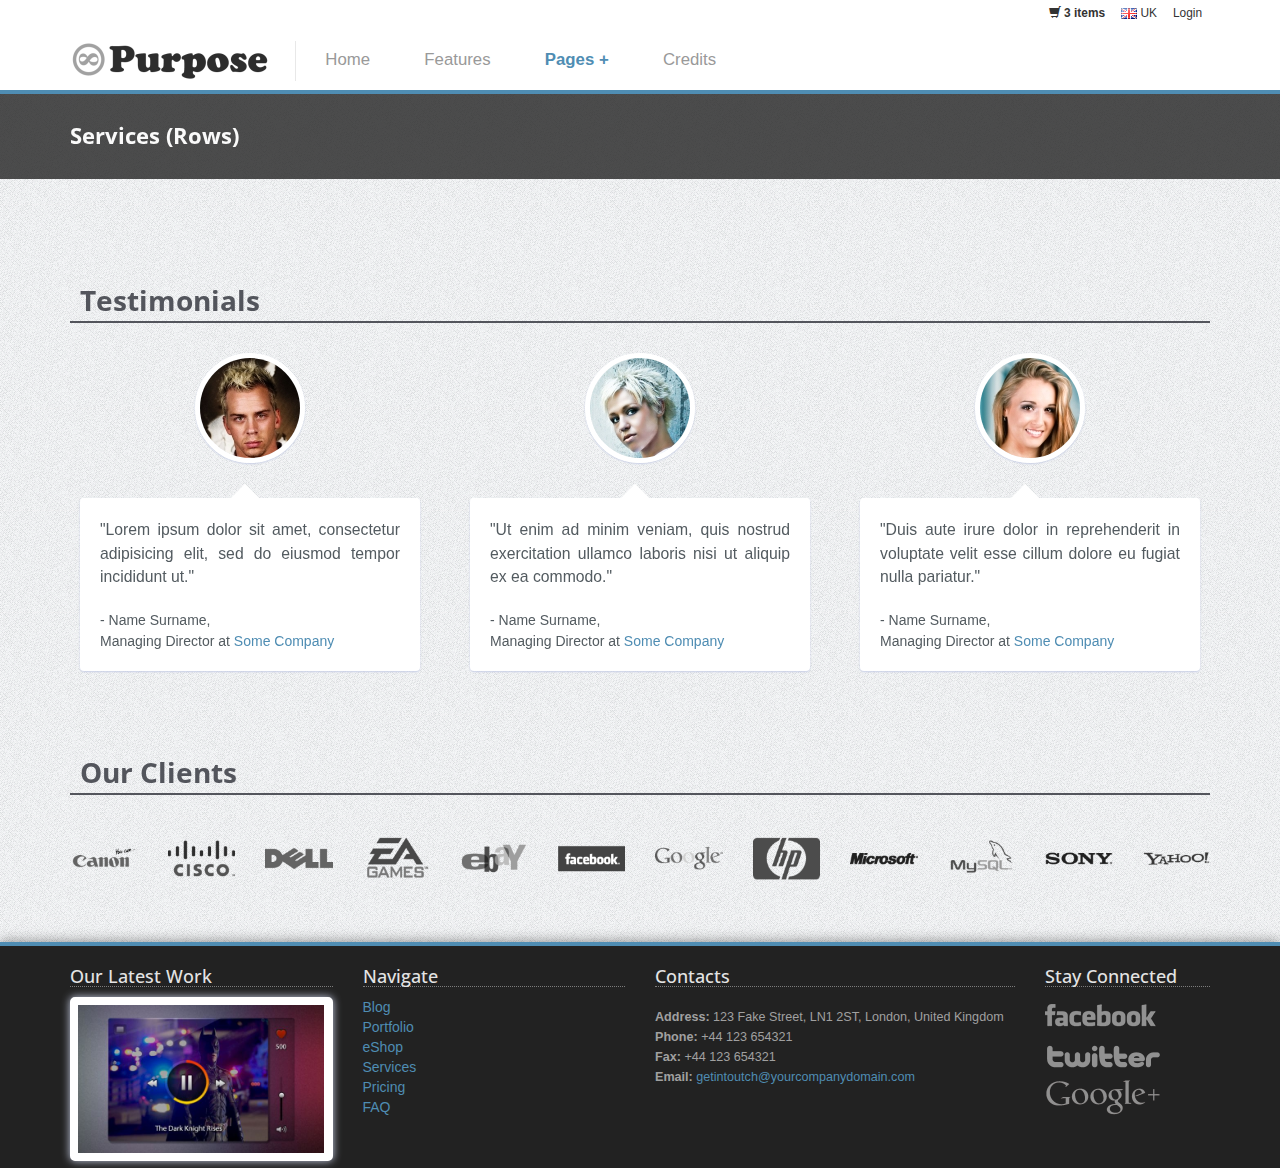
==== SMRFrontEnd/page-view-tours.html @ 7916efeb "Initial commit" ====
<!DOCTYPE html>
<!--[if lt IE 7]>      <html class="no-js lt-ie9 lt-ie8 lt-ie7"> <![endif]-->
<!--[if IE 7]>         <html class="no-js lt-ie9 lt-ie8"> <![endif]-->
<!--[if IE 8]>         <html class="no-js lt-ie9"> <![endif]-->
<!--[if gt IE 8]><!-->
<html class="no-js" ng-app="tourshopApp">
<!--<![endif]-->
<head>
<meta charset="utf-8">
<meta http-equiv="X-UA-Compatible" content="IE=edge,chrome=1">
<title>mPurpose - Multipurpose Feature Rich Bootstrap Template</title>
<meta name="description" content="">
<meta name="viewport" content="width=device-width">

<link rel="stylesheet" href="css/bootstrap.min.css">
<link rel="stylesheet" href="css/icomoon-social.css">
<link
	href='http://fonts.googleapis.com/css?family=Open+Sans:400,700,600,800'
	rel='stylesheet' type='text/css'>

<link rel="stylesheet" href="css/leaflet.css" />
<!--[if lte IE 8]>
		    <link rel="stylesheet" href="css/leaflet.ie.css" />
		<![endif]-->
<link rel="stylesheet" href="css/main.css">
<script type="text/javascript" src="js/angular.min.js"></script>
<script type="text/javascript" src="js/angular-route.min.js"></script>
<script type="text/javascript" src="js/angular-resource.min.js"></script>
<script type="text/javascript" src="js/angular-sanitize.min.js"></script>

<script type="text/javascript" src="js/angular/app.js"></script>
<script type="text/javascript" src="js/angular/controllers.js"></script>
<script type="text/javascript" src="js/angular/services.js"></script>


<script src="js/modernizr-2.6.2-respond-1.1.0.min.js"></script>
</head>
<body>
	<!--[if lt IE 7]>
            <p class="chromeframe">You are using an <strong>outdated</strong> browser. Please <a href="http://browsehappy.com/">upgrade your browser</a> or <a href="http://www.google.com/chromeframe/?redirect=true">activate Google Chrome Frame</a> to improve your experience.</p>
        <![endif]-->


	<!-- Navigation & Logo-->
	<div class="mainmenu-wrapper">
		<div class="container">
			<div class="menuextras">
				<div class="extras">
					<ul>
						<li class="shopping-cart-items"><i
							class="glyphicon glyphicon-shopping-cart icon-white"></i> <a
							href="page-shopping-cart.html"><b>3 items</b></a></li>
						<li>
							<div class="dropdown choose-country">
								<a class="#" data-toggle="dropdown" href="#"><img
									src="img/flags/gb.png" alt="Great Britain"> UK</a>
								<ul class="dropdown-menu" role="menu">
									<li role="menuitem"><a href="#"><img
											src="img/flags/us.png" alt="United States"> US</a></li>
									<li role="menuitem"><a href="#"><img
											src="img/flags/de.png" alt="Germany"> DE</a></li>
									<li role="menuitem"><a href="#"><img
											src="img/flags/es.png" alt="Spain"> ES</a></li>
								</ul>
							</div>
						</li>
						<li><a href="page-login.html">Login</a></li>
					</ul>
				</div>
			</div>
			<nav id="mainmenu" class="mainmenu">
				<ul>
					<li class="logo-wrapper"><a href="index.html"><img
							src="img/mPurpose-logo.png"
							alt="Multipurpose Twitter Bootstrap Template"></a></li>
					<li><a href="index.html">Home</a></li>
					<li><a href="features.html">Features</a></li>
					<li class="has-submenu active"><a href="#">Pages +</a>
						<div class="mainmenu-submenu">
							<div class="mainmenu-submenu-inner">
								<div>
									<h4>Homepage</h4>
									<ul>
										<li><a href="index.html">Homepage (Sample 1)</a></li>
										<li><a href="page-homepage-sample.html">Homepage
												(Sample 2)</a></li>
									</ul>
									<h4>Services & Pricing</h4>
									<ul>
										<li><a href="page-services-1-column.html">Services/Features
												(Rows)</a></li>
										<li><a href="page-services-3-columns.html">Services/Features
												(3 Columns)</a></li>
										<li><a href="page-services-4-columns.html">Services/Features
												(4 Columns)</a></li>
										<li><a href="page-pricing.html">Pricing Table</a></li>
									</ul>
									<h4>Team & Open Vacancies</h4>
									<ul>
										<li><a href="page-team.html">Our Team</a></li>
										<li><a href="page-vacancies.html">Open Vacancies
												(List)</a></li>
										<li><a href="page-job-details.html">Open Vacancies
												(Job Details)</a></li>
									</ul>
								</div>
								<div>
									<h4>Our Work (Portfolio)</h4>
									<ul>
										<li><a href="page-portfolio-2-columns-1.html">Portfolio
												(2 Columns, Option 1)</a></li>
										<li><a href="page-portfolio-2-columns-2.html">Portfolio
												(2 Columns, Option 2)</a></li>
										<li><a href="page-portfolio-3-columns-1.html">Portfolio
												(3 Columns, Option 1)</a></li>
										<li><a href="page-portfolio-3-columns-2.html">Portfolio
												(3 Columns, Option 2)</a></li>
										<li><a href="page-portfolio-item.html">Portfolio Item
												(Project) Description</a></li>
									</ul>
									<h4>General Pages</h4>
									<ul>
										<li><a href="page-about-us.html">About Us</a></li>
										<li><a href="page-contact-us.html">Contact Us</a></li>
										<li><a href="page-faq.html">Frequently Asked
												Questions</a></li>
										<li><a href="page-testimonials-clients.html">Testimonials
												& Clients</a></li>
										<li><a href="page-events.html">Events</a></li>
										<li><a href="page-404.html">404 Page</a></li>
										<li><a href="page-sitemap.html">Sitemap</a></li>
										<li><a href="page-login.html">Login</a></li>
										<li><a href="page-register.html">Register</a></li>
										<li><a href="page-password-reset.html">Password Reset</a></li>
										<li><a href="page-terms-privacy.html">Terms & Privacy</a></li>
										<li><a href="page-coming-soon.html">Coming Soon</a></li>
									</ul>
								</div>
								<div>
									<h4>eShop</h4>
									<ul>
										<li><a href="page-products-3-columns.html">Products
												listing (3 Columns)</a></li>
										<li><a href="page-products-4-columns.html">Products
												listing (4 Columns)</a></li>
										<li><a href="page-products-slider.html">Products
												Slider</a></li>
										<li><a href="page-product-details.html">Product
												Details</a></li>
										<li><a href="page-shopping-cart.html">Shopping Cart</a></li>
									</ul>
									<h4>Blog</h4>
									<ul>
										<li><a href="page-blog-posts.html">Blog Posts (List)</a></li>
										<li><a href="page-blog-post-right-sidebar.html">Blog
												Single Post (Right Sidebar)</a></li>
										<li><a href="page-blog-post-left-sidebar.html">Blog
												Single Post (Left Sidebar)</a></li>
										<li><a href="page-news.html">Latest & Featured News</a></li>
									</ul>
								</div>
							</div>
							<!-- /mainmenu-submenu-inner -->
						</div> <!-- /mainmenu-submenu --></li>
					<li><a href="credits.html">Credits</a></li>
				</ul>
			</nav>
		</div>
	</div>

	<!-- Page Title -->
	<div class="section section-breadcrumbs">
		<div class="container">
			<div class="row">
				<div class="col-md-12">
					<h1>Services (Rows)</h1>
				</div>
			</div>
		</div>
	</div>

	<div class="section">
		<div class="container" ng-view>						
		</div>
	</div>

	<!-- Testimonials -->
	<div class="section">
		<div class="container">
			<h2>Testimonials</h2>
			<div class="row">
				<!-- Testimonial -->
				<div class="testimonial col-md-4 col-sm-6">
					<!-- Author Photo -->
					<div class="author-photo">
						<img src="img/user1.jpg" alt="Author 1">
					</div>
					<div class="testimonial-bubble">
						<blockquote>
							<!-- Quote -->
							<p class="quote">"Lorem ipsum dolor sit amet, consectetur
								adipisicing elit, sed do eiusmod tempor incididunt ut."</p>
							<!-- Author Info -->
							<cite class="author-info"> - Name Surname,<br>Managing
								Director at <a href="#">Some Company</a>
							</cite>
						</blockquote>
						<div class="sprite arrow-speech-bubble"></div>
					</div>
				</div>
				<!-- End Testimonial -->
				<div class="testimonial col-md-4 col-sm-6">
					<div class="author-photo">
						<img src="img/user5.jpg" alt="Author 2">
					</div>
					<div class="testimonial-bubble">
						<blockquote>
							<p class="quote">"Ut enim ad minim veniam, quis nostrud
								exercitation ullamco laboris nisi ut aliquip ex ea commodo."</p>
							<cite class="author-info"> - Name Surname,<br>Managing
								Director at <a href="#">Some Company</a>
							</cite>
						</blockquote>
						<div class="sprite arrow-speech-bubble"></div>
					</div>
				</div>
				<div class="testimonial col-md-4 col-sm-6">
					<div class="author-photo">
						<img src="img/user2.jpg" alt="Author 3">
					</div>
					<div class="testimonial-bubble">
						<blockquote>
							<p class="quote">"Duis aute irure dolor in reprehenderit in
								voluptate velit esse cillum dolore eu fugiat nulla pariatur."</p>
							<cite class="author-info"> - Name Surname,<br>Managing
								Director at <a href="#">Some Company</a>
							</cite>
						</blockquote>
						<div class="sprite arrow-speech-bubble"></div>
					</div>
				</div>
			</div>
		</div>
	</div>
	<!-- End Testimonials -->

	<!-- Our Clients -->
	<div class="section">
		<div class="container">
			<h2>Our Clients</h2>
			<div class="clients-logo-wrapper text-center row">
				<div class="col-lg-1 col-md-1 col-sm-3 col-xs-6">
					<a href="#"><img src="img/logos/canon.png" alt="Client Name"></a>
				</div>
				<div class="col-lg-1 col-md-1 col-sm-3 col-xs-6">
					<a href="#"><img src="img/logos/cisco.png" alt="Client Name"></a>
				</div>
				<div class="col-lg-1 col-md-1 col-sm-3 col-xs-6">
					<a href="#"><img src="img/logos/dell.png" alt="Client Name"></a>
				</div>
				<div class="col-lg-1 col-md-1 col-sm-3 col-xs-6">
					<a href="#"><img src="img/logos/ea.png" alt="Client Name"></a>
				</div>
				<div class="col-lg-1 col-md-1 col-sm-3 col-xs-6">
					<a href="#"><img src="img/logos/ebay.png" alt="Client Name"></a>
				</div>
				<div class="col-lg-1 col-md-1 col-sm-3 col-xs-6">
					<a href="#"><img src="img/logos/facebook.png" alt="Client Name"></a>
				</div>
				<div class="col-lg-1 col-md-1 col-sm-3 col-xs-6">
					<a href="#"><img src="img/logos/google.png" alt="Client Name"></a>
				</div>
				<div class="col-lg-1 col-md-1 col-sm-3 col-xs-6">
					<a href="#"><img src="img/logos/hp.png" alt="Client Name"></a>
				</div>
				<div class="col-lg-1 col-md-1 col-sm-3 col-xs-6">
					<a href="#"><img src="img/logos/microsoft.png"
						alt="Client Name"></a>
				</div>
				<div class="col-lg-1 col-md-1 col-sm-3 col-xs-6">
					<a href="#"><img src="img/logos/mysql.png" alt="Client Name"></a>
				</div>
				<div class="col-lg-1 col-md-1 col-sm-3 col-xs-6">
					<a href="#"><img src="img/logos/sony.png" alt="Client Name"></a>
				</div>
				<div class="col-lg-1 col-md-1 col-sm-3 col-xs-6">
					<a href="#"><img src="img/logos/yahoo.png" alt="Client Name"></a>
				</div>
			</div>
		</div>
	</div>
	<!-- End Our Clients -->

	<!-- Footer -->
	<div class="footer">
		<div class="container">
			<div class="row">
				<div class="col-footer col-md-3 col-xs-6">
					<h3>Our Latest Work</h3>
					<div class="portfolio-item">
						<div class="portfolio-image">
							<a href="page-portfolio-item.html"><img
								src="img/portfolio6.jpg" alt="Project Name"></a>
						</div>
					</div>
				</div>
				<div class="col-footer col-md-3 col-xs-6">
					<h3>Navigate</h3>
					<ul class="no-list-style footer-navigate-section">
						<li><a href="page-blog-posts.html">Blog</a></li>
						<li><a href="page-portfolio-3-columns-2.html">Portfolio</a></li>
						<li><a href="page-products-3-columns.html">eShop</a></li>
						<li><a href="page-services-3-columns.html">Services</a></li>
						<li><a href="page-pricing.html">Pricing</a></li>
						<li><a href="page-faq.html">FAQ</a></li>
					</ul>
				</div>

				<div class="col-footer col-md-4 col-xs-6">
					<h3>Contacts</h3>
					<p class="contact-us-details">
						<b>Address:</b> 123 Fake Street, LN1 2ST, London, United Kingdom<br />
						<b>Phone:</b> +44 123 654321<br /> <b>Fax:</b> +44 123 654321<br />
						<b>Email:</b> <a href="mailto:getintoutch@yourcompanydomain.com">getintoutch@yourcompanydomain.com</a>
					</p>
				</div>
				<div class="col-footer col-md-2 col-xs-6">
					<h3>Stay Connected</h3>
					<ul class="footer-stay-connected no-list-style">
						<li><a href="#" class="facebook"></a></li>
						<li><a href="#" class="twitter"></a></li>
						<li><a href="#" class="googleplus"></a></li>
					</ul>
				</div>
			</div>
			<div class="row">
				<div class="col-md-12">
					<div class="footer-copyright">&copy; 2013 mPurpose. All
						rights reserved.</div>
				</div>
			</div>
		</div>
	</div>

	<!-- Javascripts -->
	<script
		src="http://ajax.googleapis.com/ajax/libs/jquery/1.9.1/jquery.min.js"></script>
	<script>
		window.jQuery
				|| document
						.write('<script src="js/jquery-1.9.1.min.js"><\/script>')
	</script>
	<script src="js/bootstrap.min.js"></script>
	<script src="http://cdn.leafletjs.com/leaflet-0.5.1/leaflet.js"></script>
	<script src="js/jquery.fitvids.js"></script>
	<script src="js/jquery.sequence-min.js"></script>
	<script src="js/jquery.bxslider.js"></script>
	<script src="js/main-menu.js"></script>
	<script src="js/template.js"></script>

</body>
</html>
---- SMRFrontEnd/css/icomoon-social.css ----
.icon-google-plus,.icon-facebook,.icon-twitter,.icon-vimeo2,.icon-flickr,.icon-picassa,.icon-dribbble,.icon-github,.icon-wordpress,.icon-blogger,.icon-tumblr,.icon-soundcloud,.icon-linkedin,.icon-lastfm,.icon-stumbleupon,.icon-pinterest {
	display: inline-block;
	width: 16px;
	height: 16px;
	background-image: url(../img/icomoon-social.png);
	background-repeat: no-repeat;
}
.icon-google-plus {
	background-position: 0 0;
}
.icon-facebook {
	background-position: -32px 0;
}
.icon-twitter {
	background-position: -64px 0;
}
.icon-vimeo2 {
	background-position: -96px 0;
}
.icon-flickr {
	background-position: -128px 0;
}
.icon-picassa {
	background-position: -160px 0;
}
.icon-dribbble {
	background-position: -192px 0;
}
.icon-github {
	background-position: -224px 0;
}
.icon-wordpress {
	background-position: -256px 0;
}
.icon-blogger {
	background-position: -288px 0;
}
.icon-tumblr {
	background-position: -320px 0;
}
.icon-soundcloud {
	background-position: -352px 0;
}
.icon-linkedin {
	background-position: -384px 0;
}
.icon-lastfm {
	background-position: -416px 0;
}
.icon-stumbleupon {
	background-position: -448px 0;
}
.icon-pinterest {
	background-position: -480px 0;
}
---- SMRFrontEnd/css/leaflet.css ----
/* required styles */

.leaflet-map-pane,
.leaflet-tile,
.leaflet-marker-icon,
.leaflet-marker-shadow,
.leaflet-tile-pane,
.leaflet-overlay-pane,
.leaflet-shadow-pane,
.leaflet-marker-pane,
.leaflet-popup-pane,
.leaflet-overlay-pane svg,
.leaflet-zoom-box,
.leaflet-image-layer,
.leaflet-layer {
	position: absolute;
	left: 0;
	top: 0;
	}
.leaflet-container {
	overflow: hidden;
	-ms-touch-action: none;
	}
.leaflet-tile,
.leaflet-marker-icon,
.leaflet-marker-shadow {
	-webkit-user-select: none;
	   -moz-user-select: none;
	        user-select: none;
	}
.leaflet-marker-icon,
.leaflet-marker-shadow {
	display: block;
	}
/* map is broken in FF if you have max-width: 100% on tiles */
.leaflet-container img {
	max-width: none !important;
	}
/* stupid Android 2 doesn't understand "max-width: none" properly */
.leaflet-container img.leaflet-image-layer {
	max-width: 15000px !important;
	}
.leaflet-tile {
	filter: inherit;
	visibility: hidden;
	}
.leaflet-tile-loaded {
	visibility: inherit;
	}
.leaflet-zoom-box {
	width: 0;
	height: 0;
	}

.leaflet-tile-pane    { z-index: 2; }
.leaflet-objects-pane { z-index: 3; }
.leaflet-overlay-pane { z-index: 4; }
.leaflet-shadow-pane  { z-index: 5; }
.leaflet-marker-pane  { z-index: 6; }
.leaflet-popup-pane   { z-index: 7; }


/* control positioning */

.leaflet-control {
	position: relative;
	z-index: 7;
	pointer-events: auto;
	}
.leaflet-top,
.leaflet-bottom {
	position: absolute;
	z-index: 1000;
	pointer-events: none;
	}
.leaflet-top {
	top: 0;
	}
.leaflet-right {
	right: 0;
	}
.leaflet-bottom {
	bottom: 0;
	}
.leaflet-left {
	left: 0;
	}
.leaflet-control {
	float: left;
	clear: both;
	}
.leaflet-right .leaflet-control {
	float: right;
	}
.leaflet-top .leaflet-control {
	margin-top: 10px;
	}
.leaflet-bottom .leaflet-control {
	margin-bottom: 10px;
	}
.leaflet-left .leaflet-control {
	margin-left: 10px;
	}
.leaflet-right .leaflet-control {
	margin-right: 10px;
	}


/* zoom and fade animations */

.leaflet-fade-anim .leaflet-tile,
.leaflet-fade-anim .leaflet-popup {
	opacity: 0;
	-webkit-transition: opacity 0.2s linear;
	   -moz-transition: opacity 0.2s linear;
	     -o-transition: opacity 0.2s linear;
	        transition: opacity 0.2s linear;
	}
.leaflet-fade-anim .leaflet-tile-loaded,
.leaflet-fade-anim .leaflet-map-pane .leaflet-popup {
	opacity: 1;
	}

.leaflet-zoom-anim .leaflet-zoom-animated {
	-webkit-transition: -webkit-transform 0.25s cubic-bezier(0,0,0.25,1);
	   -moz-transition:    -moz-transform 0.25s cubic-bezier(0,0,0.25,1);
	     -o-transition:      -o-transform 0.25s cubic-bezier(0,0,0.25,1);
	        transition:         transform 0.25s cubic-bezier(0,0,0.25,1);
	}
.leaflet-zoom-anim .leaflet-tile,
.leaflet-pan-anim .leaflet-tile,
.leaflet-touching .leaflet-zoom-animated {
	-webkit-transition: none;
	   -moz-transition: none;
	     -o-transition: none;
	        transition: none;
	}

.leaflet-zoom-anim .leaflet-zoom-hide {
	visibility: hidden;
	}


/* cursors */

.leaflet-clickable {
	cursor: pointer;
	}
.leaflet-container {
	cursor: -webkit-grab;
	cursor:    -moz-grab;
	}
.leaflet-popup-pane,
.leaflet-control {
	cursor: auto;
	}
.leaflet-dragging,
.leaflet-dragging .leaflet-clickable,
.leaflet-dragging .leaflet-container {
	cursor: move;
	cursor: -webkit-grabbing;
	cursor:    -moz-grabbing;
	}


/* visual tweaks */

.leaflet-container {
	background: #ddd;
	outline: 0;
	}
.leaflet-container a {
	color: #0078A8;
	}
.leaflet-container a.leaflet-active {
	outline: 2px solid orange;
	}
.leaflet-zoom-box {
	border: 2px dotted #05f;
	background: white;
	opacity: 0.5;
	}


/* general typography */
.leaflet-container {
	font: 12px/1.5 "Helvetica Neue", Arial, Helvetica, sans-serif;
	}


/* general toolbar styles */

.leaflet-bar {
	box-shadow: 0 0 8px rgba(0,0,0,0.4);
	border: 1px solid #888;
	-webkit-border-radius: 5px;
	        border-radius: 5px;
	}
.leaflet-bar-part {
	background-color: rgba(255, 255, 255, 0.8);
	border-bottom: 1px solid #aaa;
	}
.leaflet-bar-part-top {
	-webkit-border-radius: 4px 4px 0 0;
	        border-radius: 4px 4px 0 0;
	}
.leaflet-bar-part-bottom {
	-webkit-border-radius: 0 0 4px 4px;
	        border-radius: 0 0 4px 4px;
	border-bottom: none;
	}

.leaflet-touch .leaflet-bar {
	-webkit-border-radius: 10px;
	        border-radius: 10px;
	}
.leaflet-touch .leaflet-bar-part {
	border-bottom: 4px solid rgba(0,0,0,0.3);
	}
.leaflet-touch .leaflet-bar-part-top {
	-webkit-border-radius: 7px 7px 0 0;
	        border-radius: 7px 7px 0 0;
	}
.leaflet-touch .leaflet-bar-part-bottom {
	-webkit-border-radius: 0 0 7px 7px;
	        border-radius: 0 0 7px 7px;
	border-bottom: none;
	}


/* zoom control */

.leaflet-container .leaflet-control-zoom {
	margin-left: 13px;
	margin-top: 12px;
	}
.leaflet-control-zoom a {
	width: 22px;
	height: 22px;
	text-align: center;
	text-decoration: none;
	color: black;
	}
.leaflet-control-zoom a,
.leaflet-control-layers-toggle {
	background-position: 50% 50%;
	background-repeat: no-repeat;
	display: block;
	}
.leaflet-control-zoom a:hover {
	background-color: #fff;
	color: #777;
	}
.leaflet-control-zoom-in {
	font: bold 18px/24px Arial, Helvetica, sans-serif;
	}
.leaflet-control-zoom-out {
	font: bold 23px/20px Tahoma, Verdana, sans-serif;
	}
.leaflet-control-zoom a.leaflet-control-zoom-disabled {
	cursor: default;
	background-color: rgba(255, 255, 255, 0.8);
	color: #bbb;
	}

.leaflet-touch .leaflet-control-zoom a {
	width: 30px;
	height: 30px;
	}
.leaflet-touch .leaflet-control-zoom-in {
	font-size: 24px;
	line-height: 29px;
	}
.leaflet-touch .leaflet-control-zoom-out {
	font-size: 28px;
	line-height: 24px;
	}

/* layers control */

.leaflet-control-layers {
	box-shadow: 0 1px 7px rgba(0,0,0,0.4);
	background: #f8f8f9;
	-webkit-border-radius: 8px;
	        border-radius: 8px;
	}
.leaflet-control-layers-toggle {
	background-image: url(images/layers.png);
	width: 36px;
	height: 36px;
	}
.leaflet-touch .leaflet-control-layers-toggle {
	width: 44px;
	height: 44px;
	}
.leaflet-control-layers .leaflet-control-layers-list,
.leaflet-control-layers-expanded .leaflet-control-layers-toggle {
	display: none;
	}
.leaflet-control-layers-expanded .leaflet-control-layers-list {
	display: block;
	position: relative;
	}
.leaflet-control-layers-expanded {
	padding: 6px 10px 6px 6px;
	color: #333;
	background: #fff;
	}
.leaflet-control-layers-selector {
	margin-top: 2px;
	position: relative;
	top: 1px;
	}
.leaflet-control-layers label {
	display: block;
	}
.leaflet-control-layers-separator {
	height: 0;
	border-top: 1px solid #ddd;
	margin: 5px -10px 5px -6px;
	}


/* attribution and scale controls */

.leaflet-container .leaflet-control-attribution {
	background-color: rgba(255, 255, 255, 0.7);
	box-shadow: 0 0 5px #bbb;
	margin: 0;
	}
.leaflet-control-attribution,
.leaflet-control-scale-line {
	padding: 0 5px;
	color: #333;
	}
.leaflet-container .leaflet-control-attribution,
.leaflet-container .leaflet-control-scale {
	font-size: 11px;
	}
.leaflet-left .leaflet-control-scale {
	margin-left: 5px;
	}
.leaflet-bottom .leaflet-control-scale {
	margin-bottom: 5px;
	}
.leaflet-control-scale-line {
	border: 2px solid #777;
	border-top: none;
	color: black;
	line-height: 1.1;
	padding: 2px 5px 1px;
	font-size: 11px;
	text-shadow: 1px 1px 1px #fff;
	background-color: rgba(255, 255, 255, 0.5);
	box-shadow: 0 -1px 5px rgba(0, 0, 0, 0.2);
	white-space: nowrap;
	overflow: hidden;
	}
.leaflet-control-scale-line:not(:first-child) {
	border-top: 2px solid #777;
	border-bottom: none;
	margin-top: -2px;
	box-shadow: 0 2px 5px rgba(0, 0, 0, 0.2);
	}
.leaflet-control-scale-line:not(:first-child):not(:last-child) {
	border-bottom: 2px solid #777;
	}

.leaflet-touch .leaflet-control-attribution,
.leaflet-touch .leaflet-control-layers,
.leaflet-touch .leaflet-control-zoom {
	box-shadow: none;
	}
.leaflet-touch .leaflet-control-layers,
.leaflet-touch .leaflet-control-zoom {
	border: 4px solid rgba(0,0,0,0.3);
	}


/* popup */

.leaflet-popup {
	position: absolute;
	text-align: center;
	}
.leaflet-popup-content-wrapper {
	padding: 1px;
	text-align: left;
	-webkit-border-radius: 20px;
	        border-radius: 20px;
	}
.leaflet-popup-content {
	margin: 14px 20px;
	line-height: 1.4;
	}
.leaflet-popup-content p {
	margin: 18px 0;
	}
.leaflet-popup-tip-container {
	margin: 0 auto;
	width: 40px;
	height: 20px;
	position: relative;
	overflow: hidden;
	}
.leaflet-popup-tip {
	width: 15px;
	height: 15px;
	padding: 1px;

	margin: -8px auto 0;

	-webkit-transform: rotate(45deg);
	   -moz-transform: rotate(45deg);
	    -ms-transform: rotate(45deg);
	     -o-transform: rotate(45deg);
	        transform: rotate(45deg);
	}
.leaflet-popup-content-wrapper, .leaflet-popup-tip {
	background: white;

	box-shadow: 0 3px 14px rgba(0,0,0,0.4);
	}
.leaflet-container a.leaflet-popup-close-button {
	position: absolute;
	top: 0;
	right: 0;
	padding: 4px 5px 0 0;
	text-align: center;
	width: 18px;
	height: 14px;
	font: 16px/14px Tahoma, Verdana, sans-serif;
	color: #c3c3c3;
	text-decoration: none;
	font-weight: bold;
	background: transparent;
	}
.leaflet-container a.leaflet-popup-close-button:hover {
	color: #999;
	}
.leaflet-popup-scrolled {
	overflow: auto;
	border-bottom: 1px solid #ddd;
	border-top: 1px solid #ddd;
	}


/* div icon */

.leaflet-div-icon {
	background: #fff;
	border: 1px solid #666;
	}
.leaflet-editing-icon {
	-webkit-border-radius: 2px;
	        border-radius: 2px;
	}
---- SMRFrontEnd/css/leaflet.ie.css ----
.leaflet-vml-shape {
	width: 1px;
	height: 1px;
	}
.lvml {
	behavior: url(#default#VML);
	display: inline-block;
	position: absolute;
	}

.leaflet-control {
	display: inline;
	}

.leaflet-popup-tip {
	width: 21px;
	_width: 27px;
	margin: 0 auto;
	_margin-top: -3px;

	filter: progid:DXImageTransform.Microsoft.Matrix(M11=0.70710678, M12=0.70710678, M21=-0.70710678, M22=0.70710678);
	-ms-filter: "progid:DXImageTransform.Microsoft.Matrix(M11=0.70710678, M12=0.70710678, M21=-0.70710678, M22=0.70710678)";
	}
.leaflet-popup-tip-container {
	margin-top: -1px;
	}
.leaflet-popup-content-wrapper, .leaflet-popup-tip {
	border: 1px solid #999;
	}
.leaflet-popup-content-wrapper {
	zoom: 1;
	}

.leaflet-control-zoom,
.leaflet-control-layers {
	border: 3px solid #999;
	}
.leaflet-control-zoom a {
	background-color: #eee;
	}
.leaflet-control-zoom a:hover {
	background-color: #fff;
	}
.leaflet-control-layers-toggle {
	}
.leaflet-control-attribution,
.leaflet-control-layers,
.leaflet-control-scale-line {
	background: white;
	}
.leaflet-zoom-box {
	filter: alpha(opacity=50);
	}
.leaflet-control-attribution {
	border-top: 1px solid #bbb;
	border-left: 1px solid #bbb;
	}
---- SMRFrontEnd/css/main.css ----
/*--------------------------------------------------------------------------
	General Style
--------------------------------------------------------------------------*/
body {
	background: url(../img/page-background.png);
}

.section {
	padding: 30px 0;
	-webkit-transform: translateZ(0);
	-moz-transform: translateZ(0);
	-o-transform: translateZ(0);
	-ms-transform: translateZ(0);
	transform: translateZ(0);
}

.section-white {
	background: #FFF;
}

.section .container:first-child h1, .section .container:first-child h2,
	.section .container:first-child h3 {
	margin-top: 0;
	font-weight: 700;
}

.input-micro {
	width: 50px;
	margin-bottom: 0 !important;
}

textarea:focus, input[type="text"]:focus, input[type="password"]:focus,
	input[type="datetime"]:focus, input[type="datetime-local"]:focus, input[type="date"]:focus,
	input[type="month"]:focus, input[type="time"]:focus, input[type="week"]:focus,
	input[type="number"]:focus, input[type="email"]:focus, input[type="url"]:focus,
	input[type="search"]:focus, input[type="tel"]:focus, input[type="color"]:focus,
	.uneditable-input:focus {
	border-color: rgba(79, 141, 179, 0.8);
	outline: 0;
	outline: thin dotted \9;
	/* IE6-9 */
	-webkit-box-shadow: inset 0 1px 1px rgba(0, 0, 0, .075), 0 0 8px
		rgba(79, 141, 179, 0.6);
	-moz-box-shadow: inset 0 1px 1px rgba(0, 0, 0, .075), 0 0 8px
		rgba(79, 141, 179, 0.6);
	box-shadow: inset 0 1px 1px rgba(0, 0, 0, .075), 0 0 8px
		rgba(79, 141, 179, 0.6);
	color: inset 0 1px 1px rgba(0, 0, 0, .075), 0 0 8px
		rgba(79, 141, 179, 0.6);
}

ul.no-list-style {
	list-style-type: none;
	margin-left: 0;
}

ul.no-list-style li {
	line-height: 28px;
}

div[class*="span"] {
	-webkit-transition: all .4s linear;
	-moz-transition: all .4s linear;
	-o-transition: all .4s linear;
	-ms-transition: all .4s linear;
	transition: all .4s linear;
}
/*--------------------------------------------------------------------------
	Typography Style
--------------------------------------------------------------------------*/
body {
	font-family: Arial, Helvetica, sans-serif;
	font-size: 14px;
	line-height: 20px;
	color: #535b60;
}

h1 {
	color: #53555c;
	font-family: 'Open Sans', sans-serif;
	font-weight: 800;
}

h2 {
	color: #53555c;
	font-family: 'Open Sans', sans-serif;
	font-size: 2em;
	border-bottom: 2px solid #53555c;
	line-height: 1.5em;
	margin: 30px 0;
	padding-left: 10px;
}

h3 {
	font-family: 'Open Sans', sans-serif;
	color: #53555c;
	font-size: 1.5em;
}

h4 {
	font-family: 'Open Sans', sans-serif;
	color: #53555c;
	margin-bottom: 10px;
}

a {
	color: #4f8db3;
}

a:hover {
	color: #2f556d;
}
/*--------------------------------------------------------------------------
+	Tours Style
--------------------------------------------------------------------------*/
.tour-link {
	position: relative;
	display: block;
	text-decoration: none;
	color: inherit;
}

.tour-link:visited{
	text-decoration: none;
	color: inherit;
}

.tour-link:hover{
	text-decoration: none;
	color: inherit;
}

.tour-shop-item {
	position: relative;
	background: none repeat scroll 0% 0% padding-box #FFF;
	padding: 10px 0px;
	margin-top: 20px;
	margin-bottom: 10px;
	box-shadow: 0px 1px #FFF inset, 0px 0px 8px #C8CFE6;
}

.tour-shop-item:hover {
	box-shadow: 0px 0px 6px #7AB1F5;
}

.tour-image {
	text-align: center;
}

.tour-shop-item .tour-image img {
	max-width: 100%;
	vertical-align: bottom;
	bottom: 0;
	border: 7px solid #FFF;
	-webkit-border-radius: 5px;
	-webkit-background-clip: padding-box;
	-moz-border-radius: 5px;
	-moz-background-clip: padding;
	border-radius: 5px;
	background-clip: padding-box;
	-webkit-box-shadow: 0 0 8px #999;
	-moz-box-shadow: 0 0 8px #999;
	box-shadow: 0 0 8px #999;
	color: 0 0 8px #999;
}
/*--------------------------------------------------------------------------
+	Services Style
--------------------------------------------------------------------------*/
/* Multicolumn */
.service-wrapper {
	background: #FFF;
	margin: 20px 10px;
	text-align: center;
	padding: 30px 20px;
	-webkit-border-radius: 5px;
	-webkit-background-clip: padding-box;
	-moz-border-radius: 5px;
	-moz-background-clip: padding;
	border-radius: 5px;
	background-clip: padding-box;
	-webkit-box-shadow: 0 0 3px #999;
	-moz-box-shadow: 0 0 3px #999;
	box-shadow: 0 0 3px #999;
	color: 0 0 3px #999;
}

.service-wrapper h3 {
	font-size: 1.2em;
	margin: 10px 0 !important;
}

.service-wrapper p {
	margin-top: 0;
}
/* Row */
.service-wrapper-row {
	padding: 10px 0;
}

.service-wrapper-row h3 {
	padding-top: 15px;
}

.service-wrapper-row .service-image {
	padding-top: 15px;
	text-align: center;
}

.service-wrapper-row .service-image img {
	max-width: 80%;
	vertical-align: bottom;
	bottom: 0;
	border: 7px solid #FFF;
	-webkit-border-radius: 5px;
	-webkit-background-clip: padding-box;
	-moz-border-radius: 5px;
	-moz-background-clip: padding;
	border-radius: 5px;
	background-clip: padding-box;
	-webkit-box-shadow: 0 0 8px #999;
	-moz-box-shadow: 0 0 8px #999;
	box-shadow: 0 0 8px #999;
	color: 0 0 8px #999;
}
/*--------------------------------------------------------------------------
+	Pricing Table Style
--------------------------------------------------------------------------*/
.pricing-plan {
	float: left;
	text-align: center;
	background: #fafafa;
	position: relative;
	width: 48%;
	margin: 10px 1% 10px 0;
	padding: 20px;
	-webkit-border-radius: 7px;
	-webkit-background-clip: padding-box;
	-moz-border-radius: 7px;
	-moz-background-clip: padding;
	border-radius: 7px;
	background-clip: padding-box;
	-webkit-box-sizing: border-box;
	-moz-box-sizing: border-box;
	box-sizing: border-box;
	-webkit-box-shadow: 0 1px 8px rgba(0, 0, 0, 0.4);
	-moz-box-shadow: 0 1px 8px rgba(0, 0, 0, 0.4);
	box-shadow: 0 1px 8px rgba(0, 0, 0, 0.4);
	color: 0 1px 8px rgba(0, 0, 0, 0.4);
	-webkit-transition: -webkit-box-shadow .25s linear;
	-moz-transition: -moz-box-shadow .25s linear;
	-o-transition: box-shadow .25s linear;
	-ms-transition: box-shadow .25s linear;
	transition: box-shadow .25s linear;
}

.pricing-plan:hover {
	-webkit-box-shadow: 0 0 8px #333;
	-moz-box-shadow: 0 0 8px #333;
	box-shadow: 0 0 8px #333;
	color: 0 0 8px #333;
	z-index: 5;
}

.pricing-plan .pricing-plan-title {
	position: relative;
	margin: -20px -10px 20px;
	padding: 20px;
	line-height: 1;
	font-size: 16px;
	font-weight: bold;
	color: #595f6b;
	border-bottom: 1px dashed #d2d2d2;
}

.pricing-plan .pricing-plan-title:before {
	content: '';
	position: absolute;
	bottom: -1px;
	left: 0;
	right: 0;
	height: 1px;
	background-size: 3px 1px;
	background-image:
		url([data-uri]);
	background-image: -moz-linear-gradient(left, white, white 33%, #d2d2d2 34%, #d2d2d2);
	background-image: -webkit-linear-gradient(left, white, white 33%, #d2d2d2 34%, #d2d2d2);
	background-image: -o-linear-gradient(left, white, white 33%, #d2d2d2 34%, #d2d2d2);
	background-image: linear-gradient(to right, white, white 33%, #d2d2d2 34%, #d2d2d2);
}

.pricing-plan .pricing-plan-price {
	margin: 0 auto 20px;
	width: 90px;
	height: 90px;
	line-height: 90px;
	font-size: 19px;
	font-weight: bold;
	color: white;
	background: #595f6b;
	-webkit-border-radius: 45px;
	-webkit-background-clip: padding-box;
	-moz-border-radius: 45px;
	-moz-background-clip: padding;
	border-radius: 45px;
	background-clip: padding-box;
}

.pricing-plan .pricing-plan-price span {
	font-size: 12px;
	font-weight: normal;
	color: rgba(255, 255, 255, 0.9);
}

.pricing-plan .pricing-plan-features {
	margin-bottom: 20px;
	margin-left: 0;
	padding: 0;
	line-height: 2;
	font-size: 12px;
	color: #999;
	text-align: center;
	list-style-type: none;
}

.pricing-plan .pricing-plan-features li strong {
	font-weight: bold;
	color: #888;
}

.pricing-plan .pricing-plan-promote {
	margin: 0;
	padding: 40px 20px;
	background-color: white;
	border-width: 2px;
	-webkit-border-radius: 7px;
	-webkit-background-clip: padding-box;
	-moz-border-radius: 7px;
	-moz-background-clip: padding;
	border-radius: 7px;
	background-clip: padding-box;
	z-index: 4;
}

.ribbon-wrapper {
	width: 85px;
	height: 88px;
	overflow: hidden;
	position: absolute;
	top: 0;
	right: 0;
}

.price-ribbon {
	font: bold 15px Sans-Serif;
	color: #333;
	text-align: center;
	text-shadow: rgba(255, 255, 255, 0.5) 0px 1px 0px;
	position: relative;
	padding: 7px 0;
	left: -5px;
	top: 15px;
	width: 120px;
	background-color: #FFF;
	color: #6a6340;
	-webkit-transform: rotate(45deg);
	-moz-transform: rotate(45deg);
	-o-transform: rotate(45deg);
	-ms-transform: rotate(45deg);
	transform: rotate(45deg);
	-webkit-box-shadow: 0px 0px 3px rgba(0, 0, 0, 0.3);
	-moz-box-shadow: 0px 0px 3px rgba(0, 0, 0, 0.3);
	box-shadow: 0px 0px 3px rgba(0, 0, 0, 0.3);
	color: 0px 0px 3px rgba(0, 0, 0, 0.3);
}

.ribbon-green {
	background-color: #BFDC7A;
}

.ribbon-blue {
	background-color: #5ACBFF;
}

.ribbon-orange {
	background-color: #FF9542;
}

.ribbon-red {
	background-color: #FF7373;
}

@media ( min-width : 768px) {
	.pricing-plan {
		width: 25%;
		margin: 20px 0;
		padding: 20px;
		-webkit-border-radius: 0;
		-webkit-background-clip: padding-box;
		-moz-border-radius: 0;
		-moz-background-clip: padding;
		border-radius: 0;
		background-clip: padding-box;
	}
	.pricing-plan:first-child {
		-webkit-border-top-left-radius: 7px;
		-moz-border-radius-topleft: 7px;
		border-top-left-radius: 7px;
		-webkit-border-bottom-left-radius: 7px;
		-webkit-background-clip: padding-box;
		-moz-border-radius-bottomleft: 7px;
		-moz-background-clip: padding;
		border-bottom-left-radius: 7px;
		background-clip: padding-box;
	}
	.pricing-plan:last-child {
		border-width: 2px;
		-webkit-border-top-right-radius: 7px;
		-moz-border-radius-topright: 7px;
		border-top-right-radius: 7px;
		-webkit-border-bottom-right-radius: 7px;
		-webkit-background-clip: padding-box;
		-moz-border-radius-bottomright: 7px;
		-moz-background-clip: padding;
		border-bottom-right-radius: 7px;
		background-clip: padding-box;
	}
	.pricing-plan-promote {
		background: #fff;
		padding: 40px;
		margin-top: 0;
		-webkit-border-radius: 7px;
		-webkit-background-clip: padding-box;
		-moz-border-radius: 7px;
		-moz-background-clip: padding;
		border-radius: 7px;
		background-clip: padding-box;
		z-index: 4;
	}
}
/*--------------------------------------------------------------------------
+	Contact Us Style
--------------------------------------------------------------------------*/
#contact-us-map {
	height: 300px;
	-webkit-box-shadow: inset 0 1px #fff, 0 0 8px #c8cfe6;
	-moz-box-shadow: inset 0 1px #fff, 0 0 8px #c8cfe6;
	box-shadow: inset 0 1px #fff, 0 0 8px #c8cfe6;
	color: inset 0 1px #fff, 0 0 8px #c8cfe6;
}

.contact-us-details {
	margin: 20px 0;
	font-size: 0.9em;
}
/*--------------------------------------------------------------------------
+	Video Wrapper Style
--------------------------------------------------------------------------*/
.video-wrapper {
	-webkit-box-shadow: 0 0 5px #000;
	-moz-box-shadow: 0 0 5px #000;
	box-shadow: 0 0 5px #000;
	color: 0 0 5px #000;
	margin: 20px 0;
}
/*--------------------------------------------------------------------------
+	Call to Action Bar Style
--------------------------------------------------------------------------*/
.calltoaction-wrapper {
	text-align: center;
}

.calltoaction-wrapper h3 {
	display: inline-block;
	line-height: 36px;
	margin-right: 10px;
	margin-bottom: 0;
}

.calltoaction-wrapper a {
	vertical-align: top;
}
/*--------------------------------------------------------------------------
+	Testimonials Style
--------------------------------------------------------------------------*/
.testimonial blockquote {
	margin: 0;
	padding: 0;
	border-left: none;
}

.testimonial blockquote p {
	font-size: 0.9em;
	margin-bottom: 20px;
	line-height: 1.5;
}

.testimonial .testimonial-bubble {
	text-align: justify;
	-webkit-border-radius: 4px;
	-webkit-background-clip: padding-box;
	-moz-border-radius: 4px;
	-moz-background-clip: padding;
	border-radius: 4px;
	background-clip: padding-box;
	padding: 0 20px 20px 20px;
	margin: 35px 10px 20px 10px;
	background: #FFF;
	position: relative;
	-webkit-box-sizing: border-box;
	-moz-box-sizing: border-box;
	box-sizing: border-box;
	-webkit-box-shadow: inset 0 1px #fff, 0 1px 2px #c8cfe6;
	-moz-box-shadow: inset 0 1px #fff, 0 1px 2px #c8cfe6;
	box-shadow: inset 0 1px #fff, 0 1px 2px #c8cfe6;
	color: inset 0 1px #fff, 0 1px 2px #c8cfe6;
}

.testimonial .testimonial-bubble::before {
	background-color: #FFF;
	content: "\00a0";
	display: block;
	height: 20px;
	width: 20px;
	top: -10px;
	left: 45%;
	position: relative;
	-webkit-transform: rotate(45deg);
	-moz-transform: rotate(45deg);
	-o-transform: rotate(45deg);
	-ms-transform: rotate(45deg);
	transform: rotate(45deg);
}

.testimonial .author-photo {
	text-align: center;
}

.testimonial .author-photo img {
	margin: auto;
	border: 5px solid #FFF;
	-webkit-border-radius: 100px;
	-webkit-background-clip: padding-box;
	-moz-border-radius: 100px;
	-moz-background-clip: padding;
	border-radius: 100px;
	background-clip: padding-box;
	-webkit-box-shadow: inset 0 1px #fff, 0 1px 2px #c8cfe6;
	-moz-box-shadow: inset 0 1px #fff, 0 1px 2px #c8cfe6;
	box-shadow: inset 0 1px #fff, 0 1px 2px #c8cfe6;
	color: inset 0 1px #fff, 0 1px 2px #c8cfe6;
}

.testimonial .author-info {
	font-weight: 400;
	font-size: 0.8em;
}
/*--------------------------------------------------------------------------
+	Clients Logos Style
--------------------------------------------------------------------------*/
.clients-logo-wrapper img {
	max-width: 100%;
}
/*--------------------------------------------------------------------------
+	News Style
--------------------------------------------------------------------------*/
.featured-news .caption, .latest-news .caption {
	padding: 10px 0 5px 0;
}

.featured-news .caption a, .latest-news .caption a {
	font-size: 1.1em;
	font-weight: 600;
	color: #535b60;
}

.featured-news .intro, .latest-news .intro {
	padding-bottom: 10px;
	font-size: 0.9em;
}

.featured-news .intro a, .latest-news .intro a {
	white-space: nowrap;
}

.featured-news .date, .latest-news .date {
	font-size: 0.7em;
	color: #999;
}

.featured-news img, .latest-news img {
	max-width: 100%;
	margin: 10px 0 10px 0;
	-webkit-border-radius: 5px;
	-webkit-background-clip: padding-box;
	-moz-border-radius: 5px;
	-moz-background-clip: padding;
	border-radius: 5px;
	background-clip: padding-box;
	-webkit-box-shadow: inset 0 1px #fff, 0 0 8px #c8cfe6;
	-moz-box-shadow: inset 0 1px #fff, 0 0 8px #c8cfe6;
	box-shadow: inset 0 1px #fff, 0 0 8px #c8cfe6;
	color: inset 0 1px #fff, 0 0 8px #c8cfe6;
}
/*--------------------------------------------------------------------------
+	Frequently Asked Questions Style
--------------------------------------------------------------------------*/
.faq-wrapper h3 {
	margin-top: 20px !important;
}

.faq-wrapper .accordion-inner {
	margin: 10px 0 10px 20px;
	padding: 0 10px;
	font-size: 0.9em;
}

.faq-wrapper .accordion-inner .answer {
	font-weight: 600;
}
/*--------------------------------------------------------------------------
+	Blog Style
--------------------------------------------------------------------------*/
/* Posts List */
.blog-post {
	background: #FFF;
	position: relative;
	margin: 20px 0;
	border: 7px solid #FFF;
	-webkit-border-radius: 5px;
	-webkit-background-clip: padding-box;
	-moz-border-radius: 5px;
	-moz-background-clip: padding;
	border-radius: 5px;
	background-clip: padding-box;
	-webkit-box-shadow: inset 0 1px #fff, 0 0 8px #c8cfe6;
	-moz-box-shadow: inset 0 1px #fff, 0 0 8px #c8cfe6;
	box-shadow: inset 0 1px #fff, 0 0 8px #c8cfe6;
	color: inset 0 1px #fff, 0 0 8px #c8cfe6;
}

.blog-post img {
	max-width: 100%;
}

.blog-post .post-info {
	background: #000;
	background: rgba(0, 0, 0, 0.6);
	color: #FFF;
	line-height: 1.2;
	position: absolute;
	padding: 5px;
	left: 10px;
	top: 10px;
	-webkit-border-radius: 5px;
	-webkit-background-clip: padding-box;
	-moz-border-radius: 5px;
	-moz-background-clip: padding;
	border-radius: 5px;
	background-clip: padding-box;
}

.blog-post .post-comments-count {
	text-align: center;
}

.post-info .post-comments-count {
	padding-top: 5px;
}

.post-info .post-comments-count i {
	margin-right: 5px;
}

.post-info .post-comments-count a {
	color: #FFF;
}

.post-info .post-date .date {
	font-size: 0.7em;
	font-weight: 600;
}

.post-title h3 {
	font-size: 1.2em;
	border-bottom: 1px dotted #828282;
	margin: 0 20px;
	padding-top: 10px;
}

.post-title h3 a {
	color: #535b60;
}

.post-summary {
	margin: 10px 20px;
}

.post-summary p {
	color: #828282;
	font-size: 0.9em;
	text-align: justify;
}

.post-more {
	text-align: right;
	padding: 0 20px 20px 0;
}
/* Single Post */
.blog-single-post {
	padding: 10px 30px;
}

.single-post-title h3 {
	font-size: 1.5em;
	margin: 0;
}

.single-post-info {
	margin-bottom: 20px;
	padding-bottom: 10px;
	border-bottom: 1px dotted #828282;
}

.single-post-info i {
	color: #333;
	margin-right: 5px;
}

.single-post-image {
	text-align: center;
}

.single-post-image img {
	-webkit-box-shadow: 0 0 5px #000;
	-moz-box-shadow: 0 0 5px #000;
	box-shadow: 0 0 5px #000;
	color: 0 0 5px #000;
}

.single-post-content {
	margin: 30px 0 20px 0;
	padding-bottom: 20px;
	border-bottom: 2px dotted #CCC;
}

.single-post-content p {
	color: #828282;
	font-size: 0.9em;
	text-align: justify;
}

.post-comments {
	list-style-type: none;
	margin-left: 0;
	margin-bottom: 40px;
	padding: 0;
}

.post-comments ul {
	list-style-type: none;
	margin-left: 30px;
	padding: 0;
}

.comment-wrapper p {
	margin: 0;
	position: relative;
	border: 1px solid #CCC;
	padding: 10px;
	margin-bottom: 10px;
	-webkit-border-radius: 3px;
	-webkit-background-clip: padding-box;
	-moz-border-radius: 3px;
	-moz-background-clip: padding;
	border-radius: 3px;
	background-clip: padding-box;
}

.comment-author {
	font-size: 1.3em;
	font-weight: 600;
	margin-bottom: 10px;
}

.comment-author img {
	max-width: 50px;
	-webkit-border-radius: 25px;
	-webkit-background-clip: padding-box;
	-moz-border-radius: 25px;
	-moz-background-clip: padding;
	border-radius: 25px;
	background-clip: padding-box;
	margin-right: 10px;
}

.comment-date {
	font-size: 0.9em;
	margin-right: 20px;
}

.comment-actions {
	text-align: right;
	opacity: 0.6;
	-webkit-transition: opacity .25s linear;
	-moz-transition: opacity .25s linear;
	-o-transition: opacity .25s linear;
	-ms-transition: opacity .25s linear;
	transition: opacity .25s linear;
}

.comment-actions:hover {
	text-align: right;
	opacity: 1;
}

.comment-actions i {
	color: #333;
}

.comment-reply-btn {
	margin-left: 10px;
}

.blog-sidebar h4 {
	margin-top: 20px;
	font-weight: 700;
}

.blog-sidebar h4:first-child {
	margin-top: 0;
}

.blog-sidebar ul {
	list-style-type: none;
	margin-left: 0;
	padding: 0;
}

.blog-sidebar .recent-posts li, .blog-sidebar .blog-categories li {
	padding: 5px 20px 5px 0;
	border-top: 1px solid #D5D5D5;
}

.blog-sidebar .recent-posts li:last-child, .blog-sidebar .blog-categories li:last-child
	{
	border-bottom: 1px solid #D5D5D5;
}

.blog-sidebar .recent-posts a, .blog-sidebar .blog-categories a {
	color: #535b60;
}
/*--------------------------------------------------------------------------
+	E-commerce Style
--------------------------------------------------------------------------*/
.shop-item {
	position: relative;
	background: #FFF;
	padding-bottom: 10px;
	margin-top: 20px;
	margin-bottom: 10px;
	border: 8px solid #FFF;
	-webkit-border-radius: 5px;
	-webkit-background-clip: padding-box;
	-moz-border-radius: 5px;
	-moz-background-clip: padding;
	border-radius: 5px;
	background-clip: padding-box;
	-webkit-box-shadow: inset 0 1px #fff, 0 0 8px #c8cfe6;
	-moz-box-shadow: inset 0 1px #fff, 0 0 8px #c8cfe6;
	box-shadow: inset 0 1px #fff, 0 0 8px #c8cfe6;
	color: inset 0 1px #fff, 0 0 8px #c8cfe6;
}

.shop-item img {
	max-width: 100%;
}

.shop-item .image {
	text-align: center;
}

.shop-item .title {
	padding: 20px 0 10px;
}

.shop-item .title h3 {
	font-size: 0.9em;
	margin: 0 10px;
	text-align: center;
}

.shop-item .title h3 a {
	color: #535b60;
	text-transform: uppercase;
}

.shop-item .colors {
	text-align: center;
	margin-bottom: 10px;
}

.shop-item .colors span {
	display: inline-block;
	*display: inline;
	width: 8px;
	height: 8px;
	border-width: 1px;
	border-style: solid;
	margin: 2px;
}

.shop-item .price {
	color: #535b60;
	font-size: 1.5em;
	text-align: center;
	margin-bottom: 20px;
	font-weight: 600;
	-webkit-border-radius: 7px;
	-webkit-background-clip: padding-box;
	-moz-border-radius: 7px;
	-moz-background-clip: padding;
	border-radius: 7px;
	background-clip: padding-box;
}

.shop-item .price .price-was {
	color: #A7A7A7;
	font-size: 0.8em;
	text-decoration: line-through;
}

.shop-item .description {
	color: #828282;
	font-size: 0.9em;
	text-align: justify;
	margin: 0 10px;
}

.shop-item .description p {
	border-top: 1px solid #ECECEC;
	padding: 10px;
	margin: 0;
}

.shop-item .actions {
	border-top: 1px solid #ECECEC;
	margin: 0 10px;
	padding-top: 20px;
	text-align: center;
}

.shop-item .actions span {
	font-size: 0.8em;
	white-space: nowrap;
}

.colors {
	text-align: center;
	margin-bottom: 10px;
}

.colors span {
	display: inline-block;
	*display: inline;
	width: 8px;
	height: 8px;
	border-width: 1px;
	border-style: solid;
	margin: 2px;
}

span.color-white {
	background-color: #D7D7CF;
	border-color: #c0c0b3;
}

span.color-black {
	background-color: #000;
	border-color: #000000;
}

span.color-blue {
	background-color: #073A52;
	border-color: #031923;
}

span.color-orange {
	background-color: #D56E1D;
	border-color: #a85717;
}

span.color-green {
	background-color: #5C6632;
	border-color: #3d4421;
}

span.color-red {
	background-color: #DA1111;
	border-color: #ab0d0d;
}
/*--------------------------------------------------------------------------
+	Product Details Page Style
--------------------------------------------------------------------------*/
.product-image-large {
	border: 8px solid #FFF;
	text-align: center;
	margin-bottom: 10px;
	-webkit-border-radius: 5px;
	-webkit-background-clip: padding-box;
	-moz-border-radius: 5px;
	-moz-background-clip: padding;
	border-radius: 5px;
	background-clip: padding-box;
	-webkit-box-shadow: inset 0 1px #fff, 0 0 8px #c8cfe6;
	-moz-box-shadow: inset 0 1px #fff, 0 0 8px #c8cfe6;
	box-shadow: inset 0 1px #fff, 0 0 8px #c8cfe6;
	color: inset 0 1px #fff, 0 0 8px #c8cfe6;
}

.product-image-large img {
	max-width: 100%;
}

.product-details h4, .product-details h5 {
	font-weight: 700;
}

.product-details h4 {
	margin-bottom: 20px;
}

.product-details h5 {
	margin-top: 20px;
}

.product-details .price {
	font-size: 1.4em;
	font-weight: 700;
	text-align: left;
	padding: 5px;
	background: rgba(255, 255, 255, 0.6);
	display: inline;
	-webkit-border-radius: 5px;
	-webkit-background-clip: padding-box;
	-moz-border-radius: 5px;
	-moz-background-clip: padding;
	border-radius: 5px;
	background-clip: padding-box;
}

.product-details .price-was {
	text-decoration: line-through;
	font-size: 0.8em;
	font-weight: normal;
}

.product-details .shop-item-selections {
	width: 100%;
}

.product-details .shop-item-selections td {
	line-height: 36px;
}

.product-details .shop-item-selections td:first-child {
	width: 30%;
}

.product-details .choose-item-color span {
	display: inline-block;
	*display: inline;
	width: 10px;
	height: 10px;
	border-width: 1px;
	border-style: solid;
	margin-bottom: -1px;
	margin-right: 2px;
}

.product-details-nav {
	margin-top: 30px !important;
	margin-left: 0 !important;
}

.product-detail-info {
	background: #fff;
	border-top: 0;
	border-left: 1px;
	border-right: 1px;
	border-bottom: 1px;
	border-color: #ddd;
	border-style: solid;
	padding: 20px 30px;
}

.product-detail-info p, .product-detail-info ul {
	font-size: 0.9em;
}

.product-detail-info table {
	width: 100%;
}

.product-detail-info table td {
	font-size: 0.9em;
	width: 50%;
	line-height: 28px;
	border-bottom: 1px solid #E7E7E7;
}

.product-detail-info table td:first-child {
	font-weight: 600;
}

.product-detail-info table tr:last-child td {
	border-bottom: 0;
}
/*--------------------------------------------------------------------------
+	Shopping Cart Style
--------------------------------------------------------------------------*/
.shopping-cart {
	margin: 10px 0 0 0;
	width: 100%;
	border-collapse: separate;
	border-spacing: 0 10px;
}

.shopping-cart a {
	color: #535b60;
}

.shopping-cart tr {
	background: #FFF;
}

.shopping-cart td {
	padding: 10px;
}

.shopping-cart td:first-child {
	-webkit-border-radius: 5px 0 0 5px;
	-webkit-background-clip: padding-box;
	-moz-border-radius: 5px 0 0 5px;
	-moz-background-clip: padding;
	border-radius: 5px 0 0 5px;
	background-clip: padding-box;
	margin-left: 10px;
}

.shopping-cart td:last-child {
	-webkit-border-radius: 0 5px 5px 0;
	-webkit-background-clip: padding-box;
	-moz-border-radius: 0 5px 5px 0;
	-moz-background-clip: padding;
	border-radius: 0 5px 5px 0;
	background-clip: padding-box;
	margin-right: 10px;
}

.shopping-cart .image, .shopping-cart .image img {
	max-width: 150px;
}

.shopping-cart .title {
	font-size: 1.1em;
}

.shopping-cart .feature {
	font-size: 0.8em;
}

.shopping-cart .color span {
	display: inline-block;
	*display: inline;
	width: 8px;
	height: 8px;
	border-width: 1px;
	border-style: solid;
}

.shopping-cart .quantity {
	width: 80px;
}

.shopping-cart .price {
	color: #535b60;
	font-size: 1.2em;
	width: 80px;
	text-align: center;
}

.shopping-cart .actions {
	width: 80px;
}

.shopping-cart .actions .btn {
	margin-bottom: 5px;
}

.cart-totals {
	margin: 20px 0 30px 0;
	border-top: 2px solid #535b60;
	font-size: 1.1em;
	line-height: 24px;
	text-align: right;
	width: 100%;
}

.cart-totals td {
	width: 150px;
	padding: 3px 0;
}

.cart-totals .cart-grand-total {
	font-size: 1.3em;
}

@media ( max-width : 500px) {
	.shopping-cart .image {
		display: none;
	}
	.cart-item-title {
		font-size: 0.8em;
	}
}
/*--------------------------------------------------------------------------
+	Products Slider Style
--------------------------------------------------------------------------*/
.products-slider .shop-item {
	border: 0;
	margin: 0;
	padding: 0;
	width: 25%;
	float: left;
	display: block;
	position: relative;
	-webkit-border-radius: 5px;
	-webkit-background-clip: padding-box;
	-moz-border-radius: 5px;
	-moz-background-clip: padding;
	border-radius: 5px;
	background-clip: padding-box;
	-webkit-box-shadow: inset 0 1px #fff, 0 0 8px #c8cfe6;
	-moz-box-shadow: inset 0 1px #fff, 0 0 8px #c8cfe6;
	box-shadow: inset 0 1px #fff, 0 0 8px #c8cfe6;
	color: inset 0 1px #fff, 0 0 8px #c8cfe6;
}

.products-slider .shop-item img {
	-webkit-border-radius: 5px 5px 0 0;
	-webkit-background-clip: padding-box;
	-moz-border-radius: 5px 5px 0 0;
	-moz-background-clip: padding;
	border-radius: 5px 5px 0 0;
	background-clip: padding-box;
}

.products-slider .shop-item .title h3 a {
	font-size: 1em;
	font-weight: 400;
}

.products-slider .shop-item .price {
	font-size: 1.1em;
	font-weight: 400;
	margin-bottom: 10px;
}

.products-slider .shop-item .actions {
	padding: 10px 0;
}

@media ( max-width : 768px) {
	.products-slider .shop-item {
		width: 34%;
	}
}

@media ( max-width : 479px) {
	.products-slider .shop-item {
		width: 100%;
	}
}
/*--------------------------------------------------------------------------
+	Events List Style
--------------------------------------------------------------------------*/
.events-list {
	width: 100%;
	font-size: 0.9em;
}

.events-list tr td {
	padding: 5px 20px 5px 0;
}

.events-list tr td:last-child {
	padding: 5px 0;
	text-align: right;
}

.events-list tr:hover .event-date {
	border-left: 5px solid #4f8db3;
}

.events-list .event-date {
	margin: 3px 0;
	padding: 2px 10px;
	border-left: 5px solid #CFCFCF;
	-webkit-transition: all .25s linear;
	-moz-transition: all .25s linear;
	-o-transition: all .25s linear;
	-ms-transition: all .25s linear;
	transition: all .25s linear;
}

.events-list .event-date .event-day {
	color: #808080;
	font-size: 1.5em;
	font-weight: 600;
	text-align: center;
}

.events-list .event-date .event-month {
	color: #CFCFCF;
	font-size: 1.1em;
	font-weight: 600;
	text-align: center;
}

.events-list .event-date .event-venue, .events-list .event-date .event-price
	{
	white-space: nowrap;
}
/*--------------------------------------------------------------------------
+	Jobs list Style
--------------------------------------------------------------------------*/
.jobs-list {
	width: 100%;
}

.jobs-list th {
	font-size: 1.2em;
	text-align: left;
	padding: 10px 0;
}

.jobs-list td {
	padding: 5px 20px 5px 0;
	border-top: 1px solid #E6E6E6;
}

.jobs-list tr:last-child td {
	border-bottom: 1px solid #E6E6E6;
}

.job-position a {
	color: #535b60;
	font-size: 1.1em;
}

.job-location, .job-type {
	font-size: 0.9em;
}

.join-us-promo blockquote {
	margin: 0;
	padding: 0;
	border-left: none;
}

.join-us-promo blockquote p {
	font-size: 1.1em;
	margin-bottom: 20px;
	line-height: 1.5;
}

.join-us-promo .author-info {
	font-weight: 400;
	font-size: 0.8em;
}

.join-us-promo .author-photo {
	text-align: center;
}

.join-us-promo .author-photo img {
	margin: auto;
	border: 5px solid #FFF;
	-webkit-border-radius: 70px;
	-webkit-background-clip: padding-box;
	-moz-border-radius: 70px;
	-moz-background-clip: padding;
	border-radius: 70px;
	background-clip: padding-box;
	-webkit-box-shadow: inset 0 1px #fff, 0 1px 2px #c8cfe6;
	-moz-box-shadow: inset 0 1px #fff, 0 1px 2px #c8cfe6;
	box-shadow: inset 0 1px #fff, 0 1px 2px #c8cfe6;
	color: inset 0 1px #fff, 0 1px 2px #c8cfe6;
}

.join-us-bubble {
	text-align: justify;
	-webkit-border-radius: 4px;
	-webkit-background-clip: padding-box;
	-moz-border-radius: 4px;
	-moz-background-clip: padding;
	border-radius: 4px;
	background-clip: padding-box;
	padding: 20px 20px 0 20px;
	margin-top: 30px;
	margin-bottom: 30px;
	background: #FFF;
	position: relative;
	-webkit-box-sizing: border-box;
	-moz-box-sizing: border-box;
	box-sizing: border-box;
	-webkit-box-shadow: inset 0 1px #fff, 0 0 4px #c8cfe6;
	-moz-box-shadow: inset 0 1px #fff, 0 0 4px #c8cfe6;
	box-shadow: inset 0 1px #fff, 0 0 4px #c8cfe6;
	color: inset 0 1px #fff, 0 0 4px #c8cfe6;
}

.join-us-bubble::after {
	background: #FFF;
	content: "\00a0";
	display: block;
	height: 20px;
	width: 20px;
	bottom: -10px;
	left: 45%;
	position: relative;
	-webkit-transform: rotate(45deg);
	-moz-transform: rotate(45deg);
	-o-transform: rotate(45deg);
	-ms-transform: rotate(45deg);
	transform: rotate(45deg);
	-webkit-box-shadow: inset 0 1px #fff, 1px 1px 1px #c8cfe6;
	-moz-box-shadow: inset 0 1px #fff, 1px 1px 1px #c8cfe6;
	box-shadow: inset 0 1px #fff, 1px 1px 1px #c8cfe6;
	color: inset 0 1px #fff, 1px 1px 1px #c8cfe6;
}

.job-details-wrapper p {
	text-align: justify;
}
/*--------------------------------------------------------------------------
+	Login/Register/Reset Password Forms Style
--------------------------------------------------------------------------*/
.basic-login {
	background: rgba(255, 255, 255, 0.8);
	padding: 20px 20px 10px 20px;
	-webkit-border-radius: 5px;
	-webkit-background-clip: padding-box;
	-moz-border-radius: 5px;
	-moz-background-clip: padding;
	border-radius: 5px;
	background-clip: padding-box;
	-webkit-box-shadow: inset 0 1px #fff, 0 0 4px #c8cfe6;
	-moz-box-shadow: inset 0 1px #fff, 0 0 4px #c8cfe6;
	box-shadow: inset 0 1px #fff, 0 0 4px #c8cfe6;
	color: inset 0 1px #fff, 0 0 4px #c8cfe6;
}

.basic-login form {
	margin: 0;
}

.basic-login label {
	line-height: 30px;
	font-size: 1.2em;
}

.basic-login input[type="checkbox"] {
	margin-top: 4px;
}

.social-login p {
	text-align: center;
	font-size: 1.2em;
	font-style: italic;
	padding: 20px 0;
}

.social-login .social-login-buttons {
	text-align: center;
}

.social-login .social-login-buttons a {
	position: relative;
	display: inline-block;
	white-space: nowrap;
	height: 35px;
	line-height: 35px;
	padding-right: 15px;
	margin: 10px 5px;
	color: #fff;
	font-size: 1.1em;
	text-align: left;
	-webkit-border-radius: 3px;
	-webkit-background-clip: padding-box;
	-moz-border-radius: 3px;
	-moz-background-clip: padding;
	border-radius: 3px;
	background-clip: padding-box;
	-webkit-transition: opacity .2s linear;
	-moz-transition: opacity .2s linear;
	-o-transition: opacity .2s linear;
	-ms-transition: opacity .2s linear;
	transition: opacity .2s linear;
	-webkit-transform: translateZ(0);
	-moz-transform: translateZ(0);
	-o-transform: translateZ(0);
	-ms-transform: translateZ(0);
	transform: translateZ(0);
}

.social-login .social-login-buttons a:hover {
	opacity: 0.8;
	text-decoration: none;
}

.social-login .social-login-buttons a:before {
	content: '';
	display: block;
	position: absolute;
	top: 5px;
	width: 24px;
	height: 24px;
	background-image: url(../img/social-login.png);
	background-repeat: no-repeat;
}

.social-login .btn-facebook-login {
	padding-left: 35px;
	background-color: #6886bc;
	background-image:
		url([data-uri]);
	background-image: -moz-linear-gradient(top, #6886bc 0, #466ca9 100%);
	background-image: -webkit-linear-gradient(top, #6886bc 0, #466ca9 100%);
	background-image: -o-linear-gradient(top, #6886bc 0, #466ca9 100%);
	background-image: linear-gradient(top, #6886bc 0, #466ca9 100%);
}

.social-login .btn-twitter-login {
	padding-left: 45px;
	background-color: #25b6e6;
}

.social-login .btn-facebook-login:before {
	left: 10px;
	background-position: 0 0;
}

.social-login .btn-twitter-login:before {
	left: 15px;
	background-position: -48px 0;
}

.social-login .not-member p {
	font-size: 1.5em;
	font-weight: 600;
	font-style: normal;
	margin-top: 30px;
	border-top: 1px solid #CCC;
}
/*--------------------------------------------------------------------------
+	'In Press' Style
--------------------------------------------------------------------------*/
.in-press a {
	color: #a0a7ac;
	font-size: 1.3em;
	font-family: Georgia, serif;
	line-height: 28px;
	position: relative;
	padding-left: 16px;
	padding-bottom: 32px;
	margin-bottom: 15px;
	display: block;
	-webkit-transition: color .25s linear;
	-moz-transition: color .25s linear;
	-o-transition: color .25s linear;
	-ms-transition: color .25s linear;
	transition: color .25s linear;
}

.in-press a:hover {
	color: #4f8db3;
	text-decoration: none;
}

.in-press a:after {
	content: '';
	display: block;
	position: absolute;
	bottom: -10px;
	right: 20px;
	width: 120px;
	height: 32px;
	background-image: url(../img/in-press.png);
	background-repeat: no-repeat;
	-webkit-transition: .25s linear;
	-moz-transition: .25s linear;
	-o-transition: .25s linear;
	-ms-transition: .25s linear;
	transition: .25s linear;
}

.in-press a:before {
	content: "\201C";
	margin-left: -16px;
	font-size: 2.2em;
}

.press-wired a:after {
	background-position: 0px 0px;
}

.press-wired a:hover:after {
	background-position: 0px -32px;
}

.press-mashable a:after {
	background-position: -120px 0px;
}

.press-mashable a:hover:after {
	background-position: -120px -32px;
}

.press-techcrunch a:after {
	background-position: -240px 0px;
}

.press-techcrunch a:hover:after {
	background-position: -240px -32px;
}
/*--------------------------------------------------------------------------
+	Portfolio Style
--------------------------------------------------------------------------*/
.portfolio-item {
	position: relative;
	background: #FFF;
	margin-bottom: 20px;
	border: 8px solid #FFF;
	-webkit-border-radius: 5px;
	-webkit-background-clip: padding-box;
	-moz-border-radius: 5px;
	-moz-background-clip: padding;
	border-radius: 5px;
	background-clip: padding-box;
	-webkit-box-shadow: inset 0 1px #fff, 0 0 8px #c8cfe6;
	-moz-box-shadow: inset 0 1px #fff, 0 0 8px #c8cfe6;
	box-shadow: inset 0 1px #fff, 0 0 8px #c8cfe6;
	color: inset 0 1px #fff, 0 0 8px #c8cfe6;
	-webkit-transition: all .5s ease;
	-moz-transition: all .5s ease;
	-o-transition: all .5s ease;
	-ms-transition: all .5s ease;
	transition: all .5s ease;
}

.portfolio-item .portfolio-image {
	overflow: hidden;
	text-align: center;
	position: relative;
}

.portfolio-item .portfolio-image img {
	max-width: 100%;
	-webkit-transition: all .25s ease;
	-moz-transition: all .25s ease;
	-o-transition: all .25s ease;
	-ms-transition: all .25s ease;
	transition: all .25s ease;
}

.portfolio-item:hover {
	border: 8px solid #4f8db3;
}

.portfolio-item:hover .portfolio-image img {
	position: relative;
	-webkit-transform: scale(1.1) rotate(2deg);
	-moz-transform: scale(1.1) rotate(2deg);
	-o-transform: scale(1.1) rotate(2deg);
	-ms-transform: scale(1.1) rotate(2deg);
	transform: scale(1.1) rotate(2deg);
}

.portfolio-item ul {
	list-style-type: none;
	margin-left: 0;
	margin-top: 20px;
	text-align: center;
	padding: 0;
}

.portfolio-item ul li {
	line-height: 28px;
}

.portfolio-item .portfolio-project-name {
	font-size: 1.3em;
	text-transform: uppercase;
}

.portfolio-item .read-more {
	text-align: center;
	padding-top: 10px;
}

.portfolio-item .portfolio-info-fade {
	-webkit-opacity: 0;
	-moz-opacity: 0;
	opacity: 0;
	top: 0;
	position: absolute;
	background: #000;
	background: rgba(0, 0, 0, 0.7);
	width: 100%;
	height: 100%;
	color: #FFF;
	text-shadow: 2px 2px 4px #000000;
	filter: dropshadow(color = #000000, offx = 2, offy = 2);
	-webkit-transition: opacity .25s linear;
	-moz-transition: opacity .25s linear;
	-o-transition: opacity .25s linear;
	-ms-transition: opacity .25s linear;
	transition: opacity .25s linear;
}

.portfolio-item .portfolio-info-fade ul {
	margin-top: 10%;
}

.portfolio-item .portfolio-info-fade .btn:hover {
	background: #4f8db3;
}

.portfolio-item .portfolio-info-fade ul {
	margin: 10% 20px 0 20px;
	padding: 0;
}

.portfolio-item .portfolio-info-fade ul li {
	text-align: center;
}

.portfolio-item .portfolio-info-fade ul li:first-child {
	border-bottom: 1px solid #CCC;
}

.portfolio-item:hover .portfolio-info-fade {
	display: block;
	-webkit-opacity: 1;
	-moz-opacity: 1;
	opacity: 1;
}

.lt-ie9 .portfolio-info-fade {
	display: none;
}

.lt-ie9 .portfolio-item:hover .portfolio-info-fade {
	display: block;
}

.portfolio-visit-btn {
	padding-top: 15px;
}

.portfolio-item-description ul {
	padding: 0;
}
/*--------------------------------------------------------------------------
+	Our Team Style
--------------------------------------------------------------------------*/
.team-member {
	position: relative;
	background: #FFF;
	margin-bottom: 20px;
	border: 8px solid #FFF;
	-webkit-box-shadow: inset 0 1px #fff, 0 0 8px #c8cfe6;
	-moz-box-shadow: inset 0 1px #fff, 0 0 8px #c8cfe6;
	box-shadow: inset 0 1px #fff, 0 0 8px #c8cfe6;
	color: inset 0 1px #fff, 0 0 8px #c8cfe6;
}

.team-member img {
	max-width: 100%;
}

.team-member ul {
	list-style-type: none;
	margin-left: 0;
	margin-top: 20px;
}

.team-member ul li {
	line-height: 28px;
}

.team-member:hover .team-member-image {
	-webkit-opacity: 1;
	-moz-opacity: 1;
	opacity: 1;
}

.team-member .team-member-image {
	text-align: center;
	position: relative;
	-webkit-transition: opacity .25s linear;
	-moz-transition: opacity .25s linear;
	-o-transition: opacity .25s linear;
	-ms-transition: opacity .25s linear;
	transition: opacity .25s linear;
	-webkit-opacity: 0.85;
	-moz-opacity: 0.85;
	opacity: 0.85;
}

.team-member .team-member-name {
	font-size: 1.3em;
	text-transform: uppercase;
}

.team-member .team-member-social {
	position: absolute;
	right: 0;
	-webkit-opacity: 0.5;
	-moz-opacity: 0.5;
	opacity: 0.5;
	-webkit-transition: opacity .25s linear;
	-moz-transition: opacity .25s linear;
	-o-transition: opacity .25s linear;
	-ms-transition: opacity .25s linear;
	transition: opacity .25s linear;
}

.team-member .team-member-social .team-member-social i {
	margin-top: 3px;
}

.team-member .team-member-social:hover {
	-webkit-opacity: 1;
	-moz-opacity: 1;
	opacity: 1;
}
/*--------------------------------------------------------------------------
+	Sitemap Style
--------------------------------------------------------------------------*/
.sitemap {
	margin-left: 0;
	list-style-type: none;
	padding: 0;
}

.sitemap a {
	color: #535b60;
}

.sitemap li {
	padding: 10px 0;
	font-weight: 600;
}

.sitemap ul {
	list-style-type: none;
	margin-top: 10px;
	margin-left: 10px;
	padding: 0;
}

.sitemap ul li {
	padding: 3px 0;
	font-size: 0.9em;
	font-weight: 400;
}
/*--------------------------------------------------------------------------
+	Coming Soon Page Style
--------------------------------------------------------------------------*/
.coming-soon-top {
	background: #FFF;
	background: rgba(255, 255, 255, 0.8);
	min-height: 80px;
}

.coming-soon-top .logo-wrapper {
	padding-top: 20px;
}

.coming-soon-content {
	margin-top: 5%;
	text-align: center;
}

.coming-soon-content h3 {
	font-size: 3em;
	line-height: 1.3em;
	font-weight: 400;
	color: #FFF;
	margin-bottom: 40px;
	text-shadow: 1px 1px 8px #000000;
}

.coming-soon-content p {
	color: #E6E6E6;
	text-shadow: 2px 2px 4px #000000;
}

.coming-soon-subscribe {
	padding-top: 30px;
}

.coming-soon-subscribe .btn {
	border-radius: 0 5px 5px 0;
}

.coming-soon-subscribe p {
	margin-top: 10px;
}

.coming-soon-social {
	margin-top: 60px;
	-webkit-opacity: 0.7;
	-moz-opacity: 0.7;
	opacity: 0.7;
	-webkit-transition: opacity .25s linear;
	-moz-transition: opacity .25s linear;
	-o-transition: opacity .25s linear;
	-ms-transition: opacity .25s linear;
	transition: opacity .25s linear;
}

.coming-soon-social a {
	display: inline-block;
}

.coming-soon-social:hover {
	-webkit-opacity: 1;
	-moz-opacity: 1;
	opacity: 1;
}

.full-screen-background {
	z-index: -999;
	min-height: 100%;
	min-width: 1024px;
	width: 100%;
	height: auto;
	position: fixed;
	top: 0;
	left: 0;
}
/*--------------------------------------------------------------------------
+	Breadcrumbs Section Style
--------------------------------------------------------------------------*/
.section-breadcrumbs {
	background: #222;
	background: rgba(34, 34, 34, 0.8);
	margin-bottom: 10px;
}

.section-breadcrumbs h1 {
	color: #FAFAFA;
	font-size: 1.6em;
	margin-bottom: 0;
	text-transform: none;
}
/*--------------------------------------------------------------------------
	Footer Style
--------------------------------------------------------------------------*/
.footer {
	background: #222;
	color: #A0A0A0;
	padding: 0 20px 10px 20px;
	border-top: 4px solid #4f8db3;
	margin-top: 20px;
	-webkit-box-shadow: 0 -1px 12px rgba(0, 0, 0, 0.4);
	-moz-box-shadow: 0 -1px 12px rgba(0, 0, 0, 0.4);
	box-shadow: 0 -1px 12px rgba(0, 0, 0, 0.4);
	color: 0 -1px 12px rgba(0, 0, 0, 0.4);
}

.footer h3 {
	color: #E4E4E4;
	font-size: 1.3em;
	border-bottom: 1px dotted #7C7C7C;
}

.footer ul {
	padding: 0;
}

.footer-navigate-section li {
	line-height: 20px !important;
}

.footer-stay-connected a {
	text-align: left;
	text-indent: -9999px;
	display: block;
	width: 115px;
	height: 40px;
	background: url(../img/stay-connected.png);
	-webkit-opacity: 0.5;
	-moz-opacity: 0.5;
	opacity: 0.5;
	-webkit-transition: opacity .25s linear;
	-moz-transition: opacity .25s linear;
	-o-transition: opacity .25s linear;
	-ms-transition: opacity .25s linear;
	transition: opacity .25s linear;
}

.footer-stay-connected a:hover {
	-webkit-opacity: 1;
	-moz-opacity: 1;
	opacity: 1;
}

.footer-stay-connected a.facebook {
	background-position: -115px 0;
}

.footer-stay-connected a.twitter {
	background-position: -230px 0;
}

.footer-stay-connected a.googleplus {
	background-position: 0 0;
}

.footer-stay-connected li {
	text-align: center;
}

.footer-copyright {
	text-align: center;
	color: #7C7C7C;
	border-top: 1px dotted #7C7C7C;
	padding-top: 10px;
	font-size: 0.9em;
}
/*--------------------------------------------------------------------------
+	Pagination Style (overrides Bootstrap style)
--------------------------------------------------------------------------*/
.pagination-wrapper {
	margin-top: 15px;
	text-align: center;
}

.pagination>li>a, .pagination>li>span {
	border: none;
	border-bottom: 3px solid #FFF;
	color: #666666;
	margin-left: 0;
	margin-bottom: 5px;
	-webkit-transition: all .25s linear;
	-moz-transition: all .25s linear;
	-o-transition: all .25s linear;
	-ms-transition: all .25s linear;
	transition: all .25s linear;
}

.pagination>li>a:hover, .pagination>li>a:focus, .pagination>.active>a,
	.pagination>.active>span {
	background: #FFF;
}

.pagination>li>a:hover {
	border-bottom: 3px solid #666666;
}

.pagination>.active>a, .pagination>.active>span {
	color: #666666;
	border-bottom: 3px solid #4f8db3;
}

.pagination>.disabled>a {
	border-color: #fff;
}

.pagination>.disabled>span, .pagination>.disabled>a, .pagination>.disabled>a:hover,
	.pagination>.disabled>a:focus {
	margin-bottom: 0;
	color: #C9C9C9;
	background-color: #FFF;
	cursor: default;
}
/*--------------------------------------------------------------------------
+	Custom Style for Maps
--------------------------------------------------------------------------*/
.leaflet-popup-content-wrapper {
	-webkit-border-radius: 5px;
	-webkit-background-clip: padding-box;
	-moz-border-radius: 5px;
	-moz-background-clip: padding;
	border-radius: 5px;
	background-clip: padding-box;
}
/*--------------------------------------------------------------------------
+	Custom Style for Tabs (overrides Bootstrap)
--------------------------------------------------------------------------*/
.nav-tabs>li>a {
	font-size: 1.1em;
	padding: 10px 15px;
	color: #535b60;
}

.nav-tabs>.active>a, .nav-tabs>.active>a:hover, .nav-tabs>.active>a:focus
	{
	font-weight: 600;
	background-color: #ffffff;
	border: 1px solid #ddd;
	border-top: 3px solid #4f8db3;
	border-bottom-color: transparent;
	cursor: default;
}
/*--------------------------------------------------------------------------
+	404 Page Style
--------------------------------------------------------------------------*/
.error-page-wrapper {
	font-size: 1.5em;
	font-weight: 600;
	margin: 100px 0;
	text-align: center;
}
/*--------------------------------------------------------------------------
+	Homepage Slider Style (modified sequencejs CSS). Sorry, no LESS here
--------------------------------------------------------------------------*/
#sequence {
	overflow: hidden;
	width: 100%;
	max-width: 1920px;
	color: white;
	font-size: 0.625em;
	margin: 0 auto 30px auto;
	position: relative;
	height: 400px;
}

#sequence img {
	max-width: 100%;
}

#sequence>.sequence-canvas {
	list-style-type: none;
	height: 400px;
	margin: 0;
	padding: 0;
	width: 100%;
}

#sequence h2 {
	font-size: 4em;
	color: #FFF;
	text-shadow: 2px 2px 3px #444;
	border: none;
	padding-left: 0;
	margin-top: 0;
}

#sequence h3 {
	font-size: 2em;
	color: #FFF;
	text-shadow: 2px 2px 3px #444;
}

#sequence>.sequence-canvas>li {
	position: absolute;
	width: 100%;
	height: 400px;
	z-index: 1;
	-webkit-transition-property: background;
	-moz-transition-property: background;
	-o-transition-property: background;
	-ms-transition-property: background;
	transition-property: background;
	background-position: -50px 0;
}

#sequence>.sequence-canvas>li.bg1 {
	background-image: url(../img/homepage-slider/slider-bg1.jpg);
}

#sequence>.sequence-canvas>li.bg2 {
	background-image: url(../img/homepage-slider/slider-bg2.jpg);
}

#sequence>.sequence-canvas>li.bg3 {
	background-image: url(../img/homepage-slider/slider-bg3.jpg);
}

#sequence>.sequence-canvas>li.bg4 {
	background-image: url(../img/homepage-slider/slider-bg4.jpg);
}

#sequence>.sequence-canvas>li.bg5 {
	background-image: url(../img/homepage-slider/slider-bg5.jpg);
}

#sequence>.sequence-canvas>li.bg6 {
	background-image: url(../img/homepage-slider/slider-bg6.jpg);
}

#sequence>.sequence-canvas>li.bg7 {
	background-image: url(../img/homepage-slider/slider-bg7.jpg);
}

#sequence>.sequence-canvas>li.bg8 {
	background-image: url(../img/homepage-slider/slider-bg8.jpg);
}

#sequence>.sequence-canvas>li.bg9 {
	background-image: url(../img/homepage-slider/slider-bg9.jpg);
}

#sequence>.sequence-canvas>li.bg10 {
	background-image: url(../img/homepage-slider/slider-bg10.jpg);
}

#sequence>.sequence-canvas>li.bg11 {
	background-image: url(../img/homepage-slider/slider-bg11.jpg);
}

#sequence>.sequence-canvas>li.bg12 {
	background-image: url(../img/homepage-slider/slider-bg12.jpg);
}

#sequence>.sequence-canvas>li.bg13 {
	background-image: url(../img/homepage-slider/slider-bg13.jpg);
}

#sequence>.sequence-canvas>li.bg14 {
	background-image: url(../img/homepage-slider/slider-bg14.jpg);
}

#sequence>.sequence-canvas>li img {
	height: 96%;
}

#sequence>.sequence-canvas li>* {
	position: absolute;
	-webkit-transition-property: left, opacity;
	-moz-transition-property: left, opacity;
	-o-transition-property: left, opacity;
	-ms-transition-property: left, opacity;
	transition-property: left, opacity;
}

.sequence-next, .sequence-prev {
	color: white;
	cursor: pointer;
	display: none;
	font-weight: bold;
	padding: 10px 15px;
	position: absolute;
	top: 50%;
	z-index: 1000;
	height: 75px;
	margin-top: -47.5px;
}

.sequence-pause {
	bottom: 0;
	cursor: pointer;
	position: absolute;
	z-index: 1000;
}

.sequence-paused {
	-webkit-opacity: 0.3;
	-moz-opacity: 0.3;
	opacity: 0.3;
}

.sequence-prev {
	left: 3%;
}

.sequence-next {
	right: 3%;
}

.sequence-prev img, .sequence-next img {
	height: 100%;
	width: auto;
}

#sequence-preloader {
	background: #d9d9d9;
}

.sequence-pagination-wrapper {
	position: absolute;
	bottom: 10px;
	right: 20px;
	z-index: 99;
}

.sequence-pagination {
	display: none;
	z-index: 99;
	-webkit-transition-duration: 0.5s;
	-moz-transition-duration: 0.5s;
	-o-transition-duration: 0.5s;
	transition-duration: 0.5s;
}

.sequence-pagination li {
	display: inline-block;
	*display: inline;
	width: 14px;
	height: 14px;
	margin: 0 4px;
	text-indent: -999em;
	border: 4px solid #4f8db3;
	cursor: pointer;
	-webkit-border-radius: 30px;
	-webkit-background-clip: padding-box;
	-moz-border-radius: 30px;
	-moz-background-clip: padding;
	border-radius: 30px;
	background-clip: padding-box;
	-webkit-opacity: 0.8;
	-moz-opacity: 0.8;
	opacity: 0.8;
	-webkit-transition: background .5s, opacity .5s;
	-moz-transition: background .5s, opacity .5s;
	-o-transition: background .5s, opacity .5s;
	-ms-transition: background .5s, opacity .5s;
	transition: background .5s, opacity .5s;
}

.sequence-pagination li.current {
	background: #4f8db3;
	-webkit-opacity: 1;
	-moz-opacity: 1;
	opacity: 1;
}

.sequence-next, .sequence-prev {
	position: absolute;
	opacity: 0.6;
	-webkit-transition-duration: 1s;
	-moz-transition-duration: 1s;
	-o-transition-duration: 1s;
	transition-duration: 1s;
}

.sequence-next:hover, .sequence-prev:hover {
	-webkit-opacity: 1;
	-moz-opacity: 1;
	opacity: 1;
	-webkit-transition-duration: 1s;
	-moz-transition-duration: 1s;
	-o-transition-duration: 1s;
	transition-duration: 1s;
}

#sequence .title {
	font-size: 3.8em;
	text-transform: none;
	left: 0%;
	width: 35%;
	-webkit-opacity: 0;
	-moz-opacity: 0;
	opacity: 0;
	bottom: 60%;
	z-index: 50;
}

#sequence>.sequence-canvas>li.animate-in {
	background-position: 0 0;
	-webkit-transition-duration: 1.5s;
	-moz-transition-duration: 1.5s;
	-o-transition-duration: 1.5s;
	transition-duration: 1.5s;
}

#sequence .animate-in .title {
	left: 15%;
	-webkit-opacity: 1;
	-moz-opacity: 1;
	opacity: 1;
	-webkit-transition-duration: 0.5s;
	-moz-transition-duration: 0.5s;
	-o-transition-duration: 0.5s;
	transition-duration: 0.5s;
}

#sequence .animate-out .title {
	left: 35%;
	-webkit-opacity: 0;
	-moz-opacity: 0;
	opacity: 0;
	-webkit-transition-duration: 0.5s;
	-moz-transition-duration: 0.5s;
	-o-transition-duration: 0.5s;
	transition-duration: 0.5s;
}

.subtitle {
	color: black;
	font-size: 2em;
	left: 35%;
	width: 35%;
	-webkit-opacity: 0;
	-moz-opacity: 0;
	opacity: 0;
	top: 40%;
}

.animate-in .subtitle {
	left: 15%;
	-webkit-opacity: 1;
	-moz-opacity: 1;
	opacity: 1;
	-webkit-transition-duration: 0.5s;
	-moz-transition-duration: 0.5s;
	-o-transition-duration: 0.5s;
	transition-duration: 0.5s;
}

.animate-out .subtitle {
	left: 65%;
	-webkit-opacity: 0;
	-moz-opacity: 0;
	opacity: 0;
	-webkit-transition-duration: 0.5s;
	-moz-transition-duration: 0.5s;
	-o-transition-duration: 0.5s;
	transition-duration: 0.5s;
}

.slide-img {
	left: 90%;
	top: 20%;
	-webkit-opacity: 0;
	-moz-opacity: 0;
	opacity: 0;
	position: relative;
	height: auto !important;
	max-height: 450px !important;
	max-width: 45% !important;
}

.animate-in .slide-img {
	left: 55%;
	-webkit-opacity: 1;
	-moz-opacity: 1;
	opacity: 1;
	-webkit-transition-duration: 1s;
	-moz-transition-duration: 1s;
	-o-transition-duration: 1s;
	transition-duration: 1s;
}

.animate-out .slide-img {
	left: 15%;
	-webkit-opacity: 0;
	-moz-opacity: 0;
	opacity: 0;
	-webkit-transition-duration: 1s;
	-moz-transition-duration: 1s;
	-o-transition-duration: 1s;
	transition-duration: 1s;
}

@media only screen and (min-width: 992px) {
	#sequence .title {
		width: 42%;
	}
}

@media only screen and (max-width: 838px) {
	#sequence .slide-img {
		max-height: 530px !important;
		width: auto;
	}
}

@media only screen and (max-width: 768px) {
	#sequence {
		height: 400px;
	}
	#sequence .title {
		font-size: 2.8em;
	}
	#sequence .subtitle {
		font-size: 1.6em;
	}
	#sequence .sequence-next, #sequence .sequence-prev {
		height: 60px;
		margin-top: -40px;
	}
	#sequence .slide-img {
		max-height: 480px !important;
		width: auto;
	}
}

@media only screen and (max-width: 568px) {
	.slide-img {
		left: 50%;
		width: auto;
		max-width: 80% !important;
	}
	#sequence .animate-in .slide-img {
		left: 50%;
		margin-left: -40%;
	}
	#sequence .animate-out .slide-img {
		left: 20%;
		margin-left: -20%;
	}
	#sequence .title {
		background: #a1a1a1;
		background: rgba(0, 0, 0, 0.3);
		bottom: 0;
		left: 100%;
		padding: 4%;
		width: 100%;
		margin-bottom: 0;
		z-index: 10;
	}
	#sequence .animate-in .title {
		left: 0%;
	}
	#sequence .animate-out .title {
		left: -100%;
	}
	#sequence .subtitle {
		visibility: hidden;
	}
}
/*--------------------------------------------------------------------------
+	Content Slider Style (bxSlider CSS), Sorry, no LESS here
--------------------------------------------------------------------------*/
.bx-wrapper {
	position: relative;
	margin: 0 auto 30px;
	padding: 0;
	*zoom: 1;
}

.bx-wrapper img {
	max-width: 100%;
	display: block;
}

.bx-wrapper .bx-pager, .bx-wrapper .bx-controls-auto {
	position: absolute;
	bottom: -30px;
	width: 100%;
}
/* LOADER */
.bx-wrapper .bx-loading {
	min-height: 50px;
	background: url(../img/bx_loader.gif) center center no-repeat #fff;
	height: 100%;
	width: 100%;
	position: absolute;
	top: 0;
	left: 0;
	z-index: 2000;
}
/* PAGER */
.bx-wrapper .bx-pager {
	text-align: center;
	font-size: .85em;
	font-family: Arial;
	font-weight: bold;
	color: #666;
	padding-top: 20px;
}

.bx-wrapper .bx-pager .bx-pager-item, .bx-wrapper .bx-controls-auto .bx-controls-auto-item
	{
	display: inline-block;
	*zoom: 1;
	*display: inline;
}

.bx-wrapper .bx-pager.bx-default-pager a {
	background: #666;
	text-indent: -9999px;
	display: block;
	width: 10px;
	height: 10px;
	margin: 0 5px;
	outline: 0;
	-webkit-border-radius: 5px;
	-webkit-background-clip: padding-box;
	-moz-border-radius: 5px;
	-moz-background-clip: padding;
	border-radius: 5px;
	background-clip: padding-box;
}

.bx-wrapper .bx-pager.bx-default-pager a:hover, .bx-wrapper .bx-pager.bx-default-pager a.active
	{
	background: #000;
}
/* DIRECTION CONTROLS (NEXT / PREV) */
.bx-wrapper .bx-prev {
	left: 10px;
	background: url(../img/controls.png) no-repeat 0 -32px;
}

.bx-wrapper .bx-next {
	right: 10px;
	background: url(../img/controls.png) no-repeat -43px -32px;
}

.bx-wrapper .bx-prev:hover {
	background-position: 0 0;
}

.bx-wrapper .bx-next:hover {
	background-position: -43px 0;
}

.bx-wrapper .bx-controls-direction a {
	position: absolute;
	top: 50%;
	margin-top: -16px;
	outline: 0;
	width: 32px;
	height: 32px;
	text-indent: -9999px;
	z-index: 9999;
}

.bx-wrapper .bx-controls-direction a.disabled {
	display: none;
}
/* AUTO CONTROLS (START / STOP) */
.bx-wrapper .bx-controls-auto {
	text-align: center;
}

.bx-wrapper .bx-controls-auto .bx-start {
	display: block;
	text-indent: -9999px;
	width: 10px;
	height: 11px;
	outline: 0;
	background: url(../img/controls.png) -86px -11px no-repeat;
	margin: 0 3px;
}

.bx-wrapper .bx-controls-auto .bx-start:hover, .bx-wrapper .bx-controls-auto .bx-start.active
	{
	background-position: -86px 0;
}

.bx-wrapper .bx-controls-auto .bx-stop {
	display: block;
	text-indent: -9999px;
	width: 9px;
	height: 11px;
	outline: 0;
	background: url(../img/controls.png) -86px -44px no-repeat;
	margin: 0 3px;
}

.bx-wrapper .bx-controls-auto .bx-stop:hover, .bx-wrapper .bx-controls-auto .bx-stop.active
	{
	background-position: -86px -33px;
}
/* PAGER WITH AUTO-CONTROLS HYBRID LAYOUT */
.bx-wrapper .bx-controls.bx-has-controls-auto.bx-has-pager .bx-pager {
	text-align: left;
	width: 80%;
}

.bx-wrapper .bx-controls.bx-has-controls-auto.bx-has-pager .bx-controls-auto
	{
	right: 0;
	width: 35px;
}
/* IMAGE CAPTIONS */
.bx-wrapper .bx-caption {
	position: absolute;
	bottom: 0;
	left: 0;
	background: #666\9;
	background: rgba(80, 80, 80, 0.75);
	width: 100%;
}

.bx-wrapper .bx-caption span {
	color: #fff;
	font-family: Arial;
	display: block;
	font-size: .85em;
	padding: 10px;
}
/*--------------------------------------------------------------------------
+	Main Menu Style
--------------------------------------------------------------------------*/
.mainmenu li.logo-wrapper a {
	border-right: 1px solid #E8E8E8;
	padding-left: 0;
	padding-top: 0;
	padding-bottom: 0;
}

.mainmenu-wrapper {
	background-color: #FFF;
	border-bottom: 4px solid #4f8db3;
	z-index: 4;
}

.mainmenu {
	width: 100%;
	/* general ul style */
	/* first level ul style */
	/* sub-menu */
}

.mainmenu ul {
	margin: 0;
	padding: 0;
	list-style-type: none;
}

.mainmenu>ul, .mainmenu .mainmenu-submenu-inner {
	margin: 0 auto;
}

.mainmenu>ul>li, .mainmenu .mainmenu-submenu-inner>li {
	display: inline-block;
	*display: inline;
}

.mainmenu>ul>li>a, .mainmenu .mainmenu-submenu-inner>li>a {
	font-size: 1.2em;
	padding: 1.2em 1.5em;
	color: #999;
	display: inline-block;
	text-decoration: none;
}

.mainmenu>ul>li>a:hover, .mainmenu .mainmenu-submenu-inner>li>a:hover {
	color: #4f8db3;
	text-decoration: none;
}

.mainmenu>ul>li.active>a, .mainmenu .mainmenu-submenu-inner>li.active>a
	{
	color: #4f8db3;
	font-weight: 600 !important;
}

.mainmenu>ul>li.mainmenu-open a, .mainmenu .mainmenu-submenu-inner>li.mainmenu-open a,
	.mainmenu>ul li.mainmenu-open>a:hover, .mainmenu .mainmenu-submenu-inner li.mainmenu-open>a:hover
	{
	color: #fff;
	background: #4f8db3;
}

.mainmenu .mainmenu-submenu {
	display: none;
	position: absolute;
	background: #4f8db3;
	width: 100%;
	left: 0;
	z-index: 999;
	-webkit-transform: translateZ(0);
	-moz-transform: translateZ(0);
	-o-transform: translateZ(0);
	-ms-transform: translateZ(0);
	transform: translateZ(0);
	-webkit-box-shadow: 0 5px 5px rgba(0, 0, 0, 0.4);
	-moz-box-shadow: 0 5px 5px rgba(0, 0, 0, 0.4);
	box-shadow: 0 5px 5px rgba(0, 0, 0, 0.4);
	color: 0 5px 5px rgba(0, 0, 0, 0.4);
}

.mainmenu .mainmenu-submenu-inner>div {
	width: 33%;
	float: left;
}

.mainmenu .mainmenu-submenu-inner:before, .mainmenu .mainmenu-submenu-inner:after
	{
	content: " ";
	display: table;
}

.mainmenu .mainmenu-submenu-inner:after {
	clear: both;
}

.mainmenu .mainmenu-submenu-inner>div a {
	line-height: 2em;
}

.mainmenu-open .mainmenu-submenu {
	display: block;
	padding-bottom: 3em;
}

.mainmenu-submenu h4 {
	color: #bad2e1;
	padding: 1em 0 0.6em;
	margin-left: 20px;
	font-size: 160%;
	font-weight: 300;
}

.mainmenu-submenu ul {
	margin-left: 20px;
}

@media screen and (max-width: 979px) {
	.mainmenu {
		font-size: 0.8em;
	}
	.mainmenu-submenu {
		font-size: 1.2em;
	}
	.mainmenu-submenu li, .mainmenu-submenu h4 {
		padding-left: 10px;
	}
}

@media screen and (max-width: 479px) {
	.mainmenu {
		font-size: 120%;
		border: none;
	}
	.mainmenu>ul, .mainmenu .mainmenu-submenu-inner {
		width: 100%;
		padding: 0;
	}
	.mainmenu .mainmenu-submenu-inner {
		padding: 0 1.5em;
		font-size: 75%;
	}
	.mainmenu>ul>li {
		display: block;
		border-bottom: 4px solid #4f8db3;
	}
	.mainmenu>ul>li>a {
		display: block;
		padding: 1em 3em;
	}
	.mainmenu>ul>li:last-child {
		border: none;
	}
	.mainmenu .mainmenu-submenu {
		position: relative;
	}
	.mainmenu-submenu h4 {
		padding-top: 0.6em;
	}
	.mainmenu .mainmenu-submenu-inner>div {
		width: 100%;
		float: none;
		padding: 0;
	}
}
/*--------------------------------------------------------------------------
+	Extras Menu (Cart, Language, Login) Style
--------------------------------------------------------------------------*/
.menuextras {
	font-size: 0.85em;
	height: 30px;
}

.menuextras ul {
	margin: 0;
	padding: 0;
	list-style-type: none;
	float: right;
	padding: 3px 0;
}

.menuextras li {
	float: left;
	padding: 0 8px;
}

.menuextras .extras li {
	padding: 0 8px;
}

.menuextras .extras li a {
	color: #333;
}

.menuextras .extras li a:hover {
	color: #333;
	text-decoration: none;
}

.menuextras .extras .shopping-cart-items i {
	color: #333;
}

.menuextras .choose-country .dropdown-menu {
	background-color: #222;
	background-color: rgba(34, 34, 34, 0.8);
	margin-top: 5px;
}

.menuextras .choose-country .dropdown-menu li {
	float: none;
}

.menuextras .choose-country .dropdown-menu li a {
	color: #fff;
	padding-left: 3px;
}

.menuextras .choose-country .dropdown-menu li a:hover {
	color: #fff;
	background-color: #333 !important;
}
/*--------------------------------------------------------------------------
+	Buttons Style
--------------------------------------------------------------------------*/
.btn {
	border: 1px solid #4f8db3;
	-webkit-border-radius: 2px;
	-webkit-background-clip: padding-box;
	-moz-border-radius: 2px;
	-moz-background-clip: padding;
	border-radius: 2px;
	background-clip: padding-box;
	color: #FFFFFF;
	cursor: pointer;
	display: inline-block;
	text-transform: none;
	-webkit-transition: all .25s ease;
	-moz-transition: all .25s ease;
	-o-transition: all .25s ease;
	-ms-transition: all .25s ease;
	transition: all .25s ease;
	text-align: center;
	background: none repeat scroll 0 0 #4f8db3;
	text-shadow: none;
	box-shadow: none;
	color: #FFF;
	white-space: nowrap;
}

.btn:hover {
	background: none repeat scroll 0 0 #3b3c41;
	color: #FFF;
	text-decoration: none;
	border: 1px solid #3b3c41;
}

.btn .caret {
	border-top: 4px solid #FFF;
}

.btn-micro {
	padding: 1px 8px;
	font-size: 10px;
}

.btn-grey {
	border: 1px solid #cecece;
	color: #333;
	background: none repeat scroll 0 0 #E7E7E7;
}

.btn-grey:hover {
	background: none repeat scroll 0 0 #cecece;
	color: #333;
	text-decoration: none;
	border: 1px solid #cecece;
}

.btn-grey .caret {
	border-top: 4px solid #333;
}

.btn-blue {
	border: 1px solid #3e7191;
	color: #FFF;
	background: none repeat scroll 0 0 #4F8DB3;
}

.btn-blue:hover {
	background: none repeat scroll 0 0 #3b3c41;
	color: #FFF;
	text-decoration: none;
	border: 1px solid #3b3c41;
}

.btn-orange {
	border: 1px solid #cc5a00;
	color: #FFF;
	background: none repeat scroll 0 0 #FF7000;
}

.btn-orange:hover {
	background: none repeat scroll 0 0 #3b3c41;
	color: #FFF;
	text-decoration: none;
	border: 1px solid #3b3c41;
}

.btn-green {
	border: 1px solid #4c5818;
	color: #FFF;
	background: none repeat scroll 0 0 #6E8023;
}

.btn-green:hover {
	background: none repeat scroll 0 0 #3b3c41;
	color: #FFF;
	text-decoration: none;
	border: 1px solid #3b3c41;
}

.btn-red {
	border: 1px solid #ab0d0d;
	color: #FFF;
	background: none repeat scroll 0 0 #DA1111;
}

.btn-red:hover {
	background: none repeat scroll 0 0 #3b3c41;
	color: #FFF;
	text-decoration: none;
	border: 1px solid #3b3c41;
}

.btn-group.open .btn.dropdown-toggle {
	background: none repeat scroll 0 0 #3b3c41;
	color: #FFF;
}

.dropdown.open a.dropdown-toggle .caret {
	border-top: 4px solid #FFF;
}
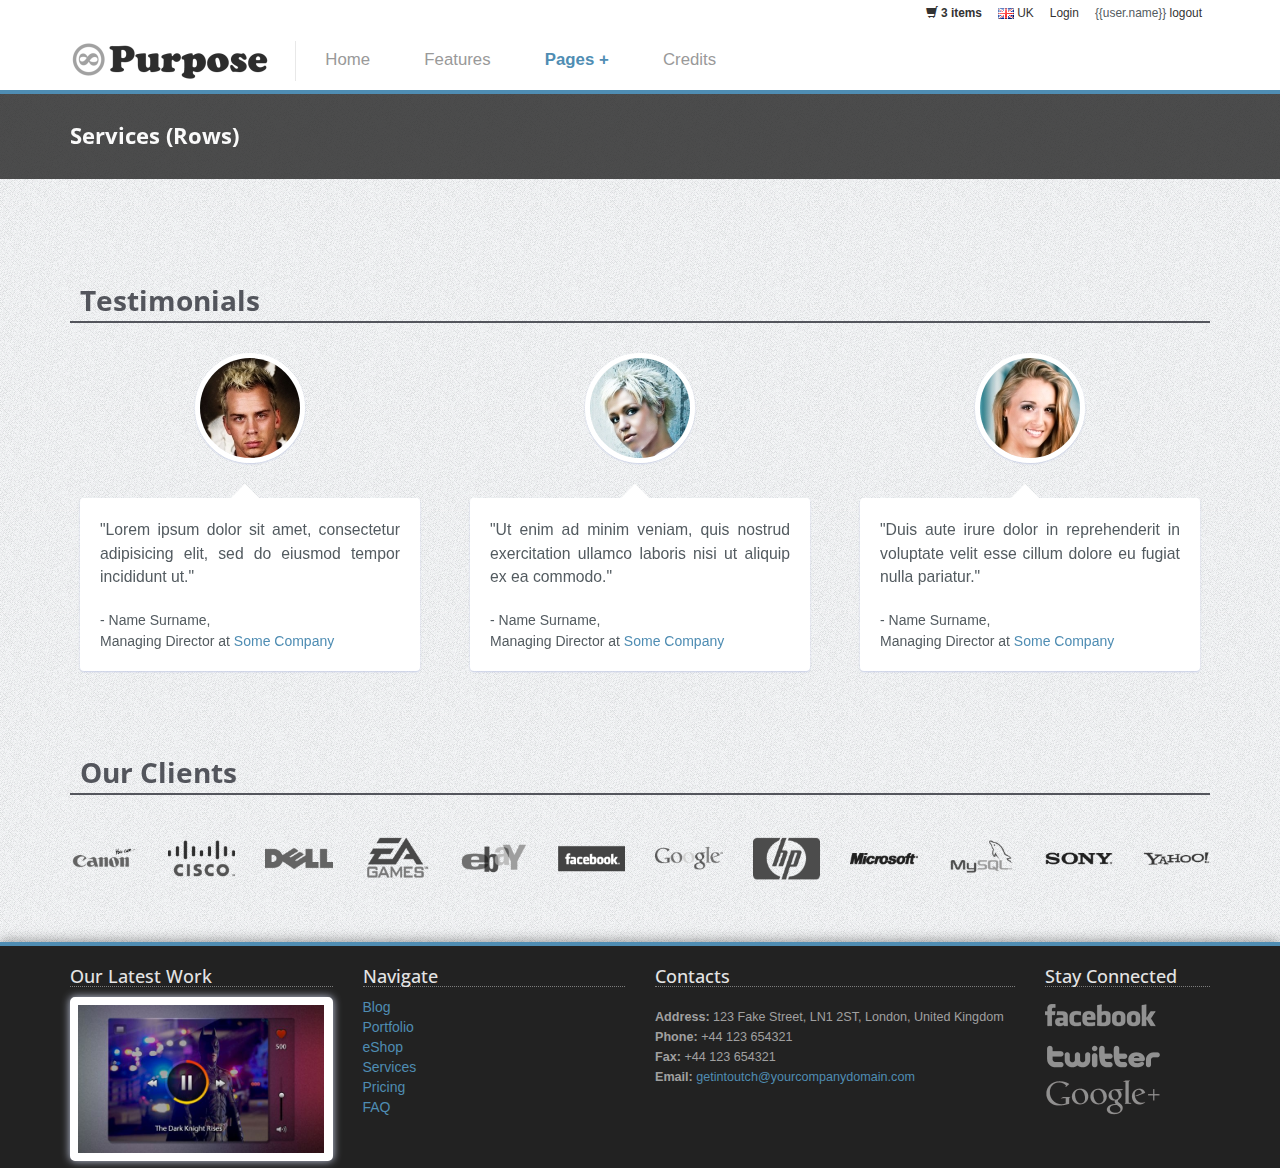
==== commit 0cb605cf: "Frontend login update, user input validation only left." ====
--- a/SMRFrontEnd/page-view-tours.html
+++ b/SMRFrontEnd/page-view-tours.html
@@ -31,7 +31,8 @@
 <script type="text/javascript" src="js/angular/app.js"></script>
 <script type="text/javascript" src="js/angular/controllers.js"></script>
 <script type="text/javascript" src="js/angular/services.js"></script>
-
+<script type="text/javascript" src="js/angular/filters.js"></script>
+<script type="text/javascript" src="js/angular/directives.js"></script>
 
 <script src="js/modernizr-2.6.2-respond-1.1.0.min.js"></script>
 </head>
@@ -42,7 +43,7 @@
 
 
 	<!-- Navigation & Logo-->
-	<div class="mainmenu-wrapper">
+	<div class="mainmenu-wrapper" ng-controller="MenuCtrl">
 		<div class="container">
 			<div class="menuextras">
 				<div class="extras">
@@ -64,7 +65,11 @@
 								</ul>
 							</div>
 						</li>
-						<li><a href="page-login.html">Login</a></li>
+						<li ng-show="user.name == ''"><a href="#/login">Login</a></li>
+						<li ng-show="user.name != ''">
+						{{user.name}} <a ng-click="logout()"
+						 href="#/">logout</a>
+						</li>
 					</ul>
 				</div>
 			</div>
--- a/SMRFrontEnd/css/main.css
+++ b/SMRFrontEnd/css/main.css
@@ -111,6 +111,12 @@
 	color: #2f556d;
 }
 /*--------------------------------------------------------------------------
++	Country filter Style
+--------------------------------------------------------------------------*/
+.country-flag {
+	max-width: 100%;
+}
+/*--------------------------------------------------------------------------
 +	Tours Style
 --------------------------------------------------------------------------*/
 .tour-link {
@@ -120,12 +126,12 @@
 	color: inherit;
 }
 
-.tour-link:visited{
+.tour-link:visited {
 	text-decoration: none;
 	color: inherit;
 }
 
-.tour-link:hover{
+.tour-link:hover {
 	text-decoration: none;
 	color: inherit;
 }
@@ -163,6 +169,107 @@
 	box-shadow: 0 0 8px #999;
 	color: 0 0 8px #999;
 }
+/*--------------------------------------------------------------------------
++	Tour details Style
+--------------------------------------------------------------------------*/
+.image-container {
+	position: relative;
+	background: #FFF;
+	margin-bottom: 20px;
+	border: 8px solid #FFF;
+	-webkit-border-radius: 5px;
+	-webkit-background-clip: padding-box;
+	-moz-border-radius: 5px;
+	-moz-background-clip: padding;
+	border-radius: 5px;
+	background-clip: padding-box;
+	-webkit-box-shadow: inset 0 1px #fff, 0 0 8px #c8cfe6;
+	-moz-box-shadow: inset 0 1px #fff, 0 0 8px #c8cfe6;
+	box-shadow: inset 0 1px #fff, 0 0 8px #c8cfe6;
+	color: inset 0 1px #fff, 0 0 8px #c8cfe6;
+	-webkit-transition: all .5s ease;
+	-moz-transition: all .5s ease;
+	-o-transition: all .5s ease;
+	-ms-transition: all .5s ease;
+	transition: all .5s ease;
+}
+
+.image-container .image-block {
+	overflow: hidden;
+	text-align: center;
+	position: relative;
+}
+
+.image-container .image-block img {
+	max-width: 100%;
+	-webkit-transition: all .25s ease;
+	-moz-transition: all .25s ease;
+	-o-transition: all .25s ease;
+	-ms-transition: all .25s ease;
+	transition: all .25s ease;
+}
+
+.image-container:hover {
+	border: 8px solid #4f8db3;
+}
+
+.image-container:hover .image-block img {
+	position: relative;
+	-webkit-transform: scale(1.1) rotate(2deg);
+	-moz-transform: scale(1.1) rotate(2deg);
+	-o-transform: scale(1.1) rotate(2deg);
+	-ms-transform: scale(1.1) rotate(2deg);
+	transform: scale(1.1) rotate(2deg);
+}
+
+.tour-day {
+	color: inset 0 1px #fff, 0 0 8px #c8cfe6;
+	position: relative;
+	margin: 15px 0px 0px 0px;
+}
+
+.tour-day-content {
+	-webkit-border-radius: 0px 5px 5px 5px;
+	-moz-border-radius: 0px 5px 5px 5px;
+	border-radius: 0px 5px 5px 5px;
+}
+
+.content-block {
+	background: #FFF;
+	border: 8px solid #FFF;
+	-webkit-border-radius: 5px 5px 5px 5px;
+	-webkit-background-clip: padding-box;
+	-moz-border-radius: 5px 5px 5px 5px;
+	-moz-background-clip: padding;
+	border-radius: 5px 5px 5px 5px;
+	background-clip: padding-box;
+	-webkit-box-shadow: inset 0 1px #fff, 0 0 8px #c8cfe6;
+	-moz-box-shadow: inset 0 1px #fff, 0 0 8px #c8cfe6;
+	box-shadow: inset 0 1px #fff, 0 0 8px #c8cfe6;
+	clear: both;
+	margin-top: 25px;
+	padding: 8px 10px;
+}
+
+.tour-day-number {
+	border: 8px solid #FFF;
+	-webkit-border-radius: 5px 5px 0px 0px;
+	-webkit-background-clip: padding-box;
+	-moz-border-radius: 5px 5px 0px 0px;
+	-moz-background-clip: padding;
+	border-radius: 5px 5px 0px 0px;
+	background-clip: padding-box;
+	-webkit-box-shadow: 0px 1px #FFF inset, 0px -2px 3px #C8CFE6;
+	-moz-box-shadow: 0px 1px #FFF inset, 0px -2px 3px #C8CFE6;
+	box-shadow: 0px 1px #FFF inset, 0px -2px 3px #C8CFE6;
+	margin-bottom: 0px;
+	margin-top: 0px;
+	background: #FFF;
+	float: left;
+	background: #FFF;
+	padding: 0px 5px;
+}
+
 /*--------------------------------------------------------------------------
 +	Services Style
 --------------------------------------------------------------------------*/
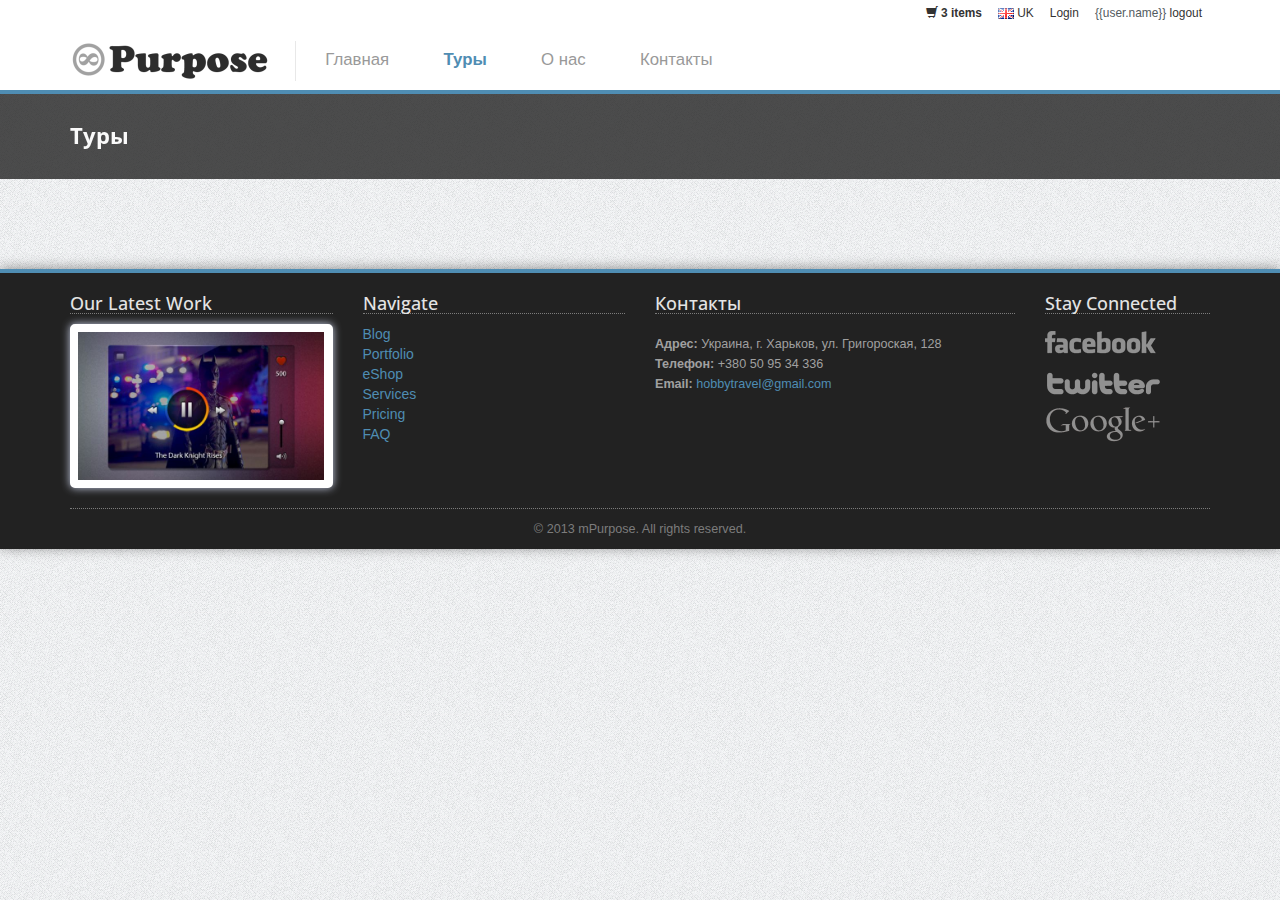
==== commit 0c39d043: "Updated to latest" ====
--- a/SMRFrontEnd/page-view-tours.html
+++ b/SMRFrontEnd/page-view-tours.html
@@ -66,9 +66,8 @@
 							</div>
 						</li>
 						<li ng-show="user.name == ''"><a href="#/login">Login</a></li>
-						<li ng-show="user.name != ''">
-						{{user.name}} <a ng-click="logout()"
-						 href="#/">logout</a>
+						<li ng-show="user.name != ''">{{user.name}} <a
+							ng-click="logout()" href="#/">logout</a>
 						</li>
 					</ul>
 				</div>
@@ -78,96 +77,23 @@
 					<li class="logo-wrapper"><a href="index.html"><img
 							src="img/mPurpose-logo.png"
 							alt="Multipurpose Twitter Bootstrap Template"></a></li>
-					<li><a href="index.html">Home</a></li>
-					<li><a href="features.html">Features</a></li>
-					<li class="has-submenu active"><a href="#">Pages +</a>
+					<li><a href="index.html">Главная</a></li>
+					<li class="has-submenu active"><a href="#">Туры</a>
 						<div class="mainmenu-submenu">
 							<div class="mainmenu-submenu-inner">
 								<div>
-									<h4>Homepage</h4>
+									<h4>Автобусные туры</h4>
 									<ul>
-										<li><a href="index.html">Homepage (Sample 1)</a></li>
-										<li><a href="page-homepage-sample.html">Homepage
-												(Sample 2)</a></li>
-									</ul>
-									<h4>Services & Pricing</h4>
-									<ul>
-										<li><a href="page-services-1-column.html">Services/Features
-												(Rows)</a></li>
-										<li><a href="page-services-3-columns.html">Services/Features
-												(3 Columns)</a></li>
-										<li><a href="page-services-4-columns.html">Services/Features
-												(4 Columns)</a></li>
-										<li><a href="page-pricing.html">Pricing Table</a></li>
-									</ul>
-									<h4>Team & Open Vacancies</h4>
-									<ul>
-										<li><a href="page-team.html">Our Team</a></li>
-										<li><a href="page-vacancies.html">Open Vacancies
-												(List)</a></li>
-										<li><a href="page-job-details.html">Open Vacancies
-												(Job Details)</a></li>
-									</ul>
-								</div>
-								<div>
-									<h4>Our Work (Portfolio)</h4>
-									<ul>
-										<li><a href="page-portfolio-2-columns-1.html">Portfolio
-												(2 Columns, Option 1)</a></li>
-										<li><a href="page-portfolio-2-columns-2.html">Portfolio
-												(2 Columns, Option 2)</a></li>
-										<li><a href="page-portfolio-3-columns-1.html">Portfolio
-												(3 Columns, Option 1)</a></li>
-										<li><a href="page-portfolio-3-columns-2.html">Portfolio
-												(3 Columns, Option 2)</a></li>
-										<li><a href="page-portfolio-item.html">Portfolio Item
-												(Project) Description</a></li>
-									</ul>
-									<h4>General Pages</h4>
-									<ul>
-										<li><a href="page-about-us.html">About Us</a></li>
-										<li><a href="page-contact-us.html">Contact Us</a></li>
-										<li><a href="page-faq.html">Frequently Asked
-												Questions</a></li>
-										<li><a href="page-testimonials-clients.html">Testimonials
-												& Clients</a></li>
-										<li><a href="page-events.html">Events</a></li>
-										<li><a href="page-404.html">404 Page</a></li>
-										<li><a href="page-sitemap.html">Sitemap</a></li>
-										<li><a href="page-login.html">Login</a></li>
-										<li><a href="page-register.html">Register</a></li>
-										<li><a href="page-password-reset.html">Password Reset</a></li>
-										<li><a href="page-terms-privacy.html">Terms & Privacy</a></li>
-										<li><a href="page-coming-soon.html">Coming Soon</a></li>
-									</ul>
-								</div>
-								<div>
-									<h4>eShop</h4>
-									<ul>
-										<li><a href="page-products-3-columns.html">Products
-												listing (3 Columns)</a></li>
-										<li><a href="page-products-4-columns.html">Products
-												listing (4 Columns)</a></li>
-										<li><a href="page-products-slider.html">Products
-												Slider</a></li>
-										<li><a href="page-product-details.html">Product
-												Details</a></li>
-										<li><a href="page-shopping-cart.html">Shopping Cart</a></li>
-									</ul>
-									<h4>Blog</h4>
-									<ul>
-										<li><a href="page-blog-posts.html">Blog Posts (List)</a></li>
-										<li><a href="page-blog-post-right-sidebar.html">Blog
-												Single Post (Right Sidebar)</a></li>
-										<li><a href="page-blog-post-left-sidebar.html">Blog
-												Single Post (Left Sidebar)</a></li>
-										<li><a href="page-news.html">Latest & Featured News</a></li>
+										<li><a href="#/tours/?tourTypeId[]=1">Все туры</a></li>
+										<li><a href="#/tours/?tourTypeId[]=1&tourTypeId[]=2">Новогодние
+												туры</a></li>
 									</ul>
 								</div>
 							</div>
 							<!-- /mainmenu-submenu-inner -->
 						</div> <!-- /mainmenu-submenu --></li>
-					<li><a href="credits.html">Credits</a></li>
+					<li><a href="#/tours">О нас</a></li>
+					<li><a href="#/contacts">Контакты</a></li>
 				</ul>
 			</nav>
 		</div>
@@ -178,123 +104,15 @@
 		<div class="container">
 			<div class="row">
 				<div class="col-md-12">
-					<h1>Services (Rows)</h1>
+					<h1>Туры</h1>
 				</div>
 			</div>
 		</div>
 	</div>
 
 	<div class="section">
-		<div class="container" ng-view>						
-		</div>
+		<div class="container" ng-view></div>
 	</div>
-
-	<!-- Testimonials -->
-	<div class="section">
-		<div class="container">
-			<h2>Testimonials</h2>
-			<div class="row">
-				<!-- Testimonial -->
-				<div class="testimonial col-md-4 col-sm-6">
-					<!-- Author Photo -->
-					<div class="author-photo">
-						<img src="img/user1.jpg" alt="Author 1">
-					</div>
-					<div class="testimonial-bubble">
-						<blockquote>
-							<!-- Quote -->
-							<p class="quote">"Lorem ipsum dolor sit amet, consectetur
-								adipisicing elit, sed do eiusmod tempor incididunt ut."</p>
-							<!-- Author Info -->
-							<cite class="author-info"> - Name Surname,<br>Managing
-								Director at <a href="#">Some Company</a>
-							</cite>
-						</blockquote>
-						<div class="sprite arrow-speech-bubble"></div>
-					</div>
-				</div>
-				<!-- End Testimonial -->
-				<div class="testimonial col-md-4 col-sm-6">
-					<div class="author-photo">
-						<img src="img/user5.jpg" alt="Author 2">
-					</div>
-					<div class="testimonial-bubble">
-						<blockquote>
-							<p class="quote">"Ut enim ad minim veniam, quis nostrud
-								exercitation ullamco laboris nisi ut aliquip ex ea commodo."</p>
-							<cite class="author-info"> - Name Surname,<br>Managing
-								Director at <a href="#">Some Company</a>
-							</cite>
-						</blockquote>
-						<div class="sprite arrow-speech-bubble"></div>
-					</div>
-				</div>
-				<div class="testimonial col-md-4 col-sm-6">
-					<div class="author-photo">
-						<img src="img/user2.jpg" alt="Author 3">
-					</div>
-					<div class="testimonial-bubble">
-						<blockquote>
-							<p class="quote">"Duis aute irure dolor in reprehenderit in
-								voluptate velit esse cillum dolore eu fugiat nulla pariatur."</p>
-							<cite class="author-info"> - Name Surname,<br>Managing
-								Director at <a href="#">Some Company</a>
-							</cite>
-						</blockquote>
-						<div class="sprite arrow-speech-bubble"></div>
-					</div>
-				</div>
-			</div>
-		</div>
-	</div>
-	<!-- End Testimonials -->
-
-	<!-- Our Clients -->
-	<div class="section">
-		<div class="container">
-			<h2>Our Clients</h2>
-			<div class="clients-logo-wrapper text-center row">
-				<div class="col-lg-1 col-md-1 col-sm-3 col-xs-6">
-					<a href="#"><img src="img/logos/canon.png" alt="Client Name"></a>
-				</div>
-				<div class="col-lg-1 col-md-1 col-sm-3 col-xs-6">
-					<a href="#"><img src="img/logos/cisco.png" alt="Client Name"></a>
-				</div>
-				<div class="col-lg-1 col-md-1 col-sm-3 col-xs-6">
-					<a href="#"><img src="img/logos/dell.png" alt="Client Name"></a>
-				</div>
-				<div class="col-lg-1 col-md-1 col-sm-3 col-xs-6">
-					<a href="#"><img src="img/logos/ea.png" alt="Client Name"></a>
-				</div>
-				<div class="col-lg-1 col-md-1 col-sm-3 col-xs-6">
-					<a href="#"><img src="img/logos/ebay.png" alt="Client Name"></a>
-				</div>
-				<div class="col-lg-1 col-md-1 col-sm-3 col-xs-6">
-					<a href="#"><img src="img/logos/facebook.png" alt="Client Name"></a>
-				</div>
-				<div class="col-lg-1 col-md-1 col-sm-3 col-xs-6">
-					<a href="#"><img src="img/logos/google.png" alt="Client Name"></a>
-				</div>
-				<div class="col-lg-1 col-md-1 col-sm-3 col-xs-6">
-					<a href="#"><img src="img/logos/hp.png" alt="Client Name"></a>
-				</div>
-				<div class="col-lg-1 col-md-1 col-sm-3 col-xs-6">
-					<a href="#"><img src="img/logos/microsoft.png"
-						alt="Client Name"></a>
-				</div>
-				<div class="col-lg-1 col-md-1 col-sm-3 col-xs-6">
-					<a href="#"><img src="img/logos/mysql.png" alt="Client Name"></a>
-				</div>
-				<div class="col-lg-1 col-md-1 col-sm-3 col-xs-6">
-					<a href="#"><img src="img/logos/sony.png" alt="Client Name"></a>
-				</div>
-				<div class="col-lg-1 col-md-1 col-sm-3 col-xs-6">
-					<a href="#"><img src="img/logos/yahoo.png" alt="Client Name"></a>
-				</div>
-			</div>
-		</div>
-	</div>
-	<!-- End Our Clients -->
 
 	<!-- Footer -->
 	<div class="footer">
@@ -322,11 +140,11 @@
 				</div>
 
 				<div class="col-footer col-md-4 col-xs-6">
-					<h3>Contacts</h3>
+					<h3>Контакты</h3>
 					<p class="contact-us-details">
-						<b>Address:</b> 123 Fake Street, LN1 2ST, London, United Kingdom<br />
-						<b>Phone:</b> +44 123 654321<br /> <b>Fax:</b> +44 123 654321<br />
-						<b>Email:</b> <a href="mailto:getintoutch@yourcompanydomain.com">getintoutch@yourcompanydomain.com</a>
+						<b>Адрес:</b> Украина, г. Харьков, ул. Григороская, 128<br /> <b>Телефон:</b>
+						+380 50 95 34 336<br /> <b>Email:</b> <a
+							href="mailto:hobbytravel@gmail.com">hobbytravel@gmail.com</a>
 					</p>
 				</div>
 				<div class="col-footer col-md-2 col-xs-6">
